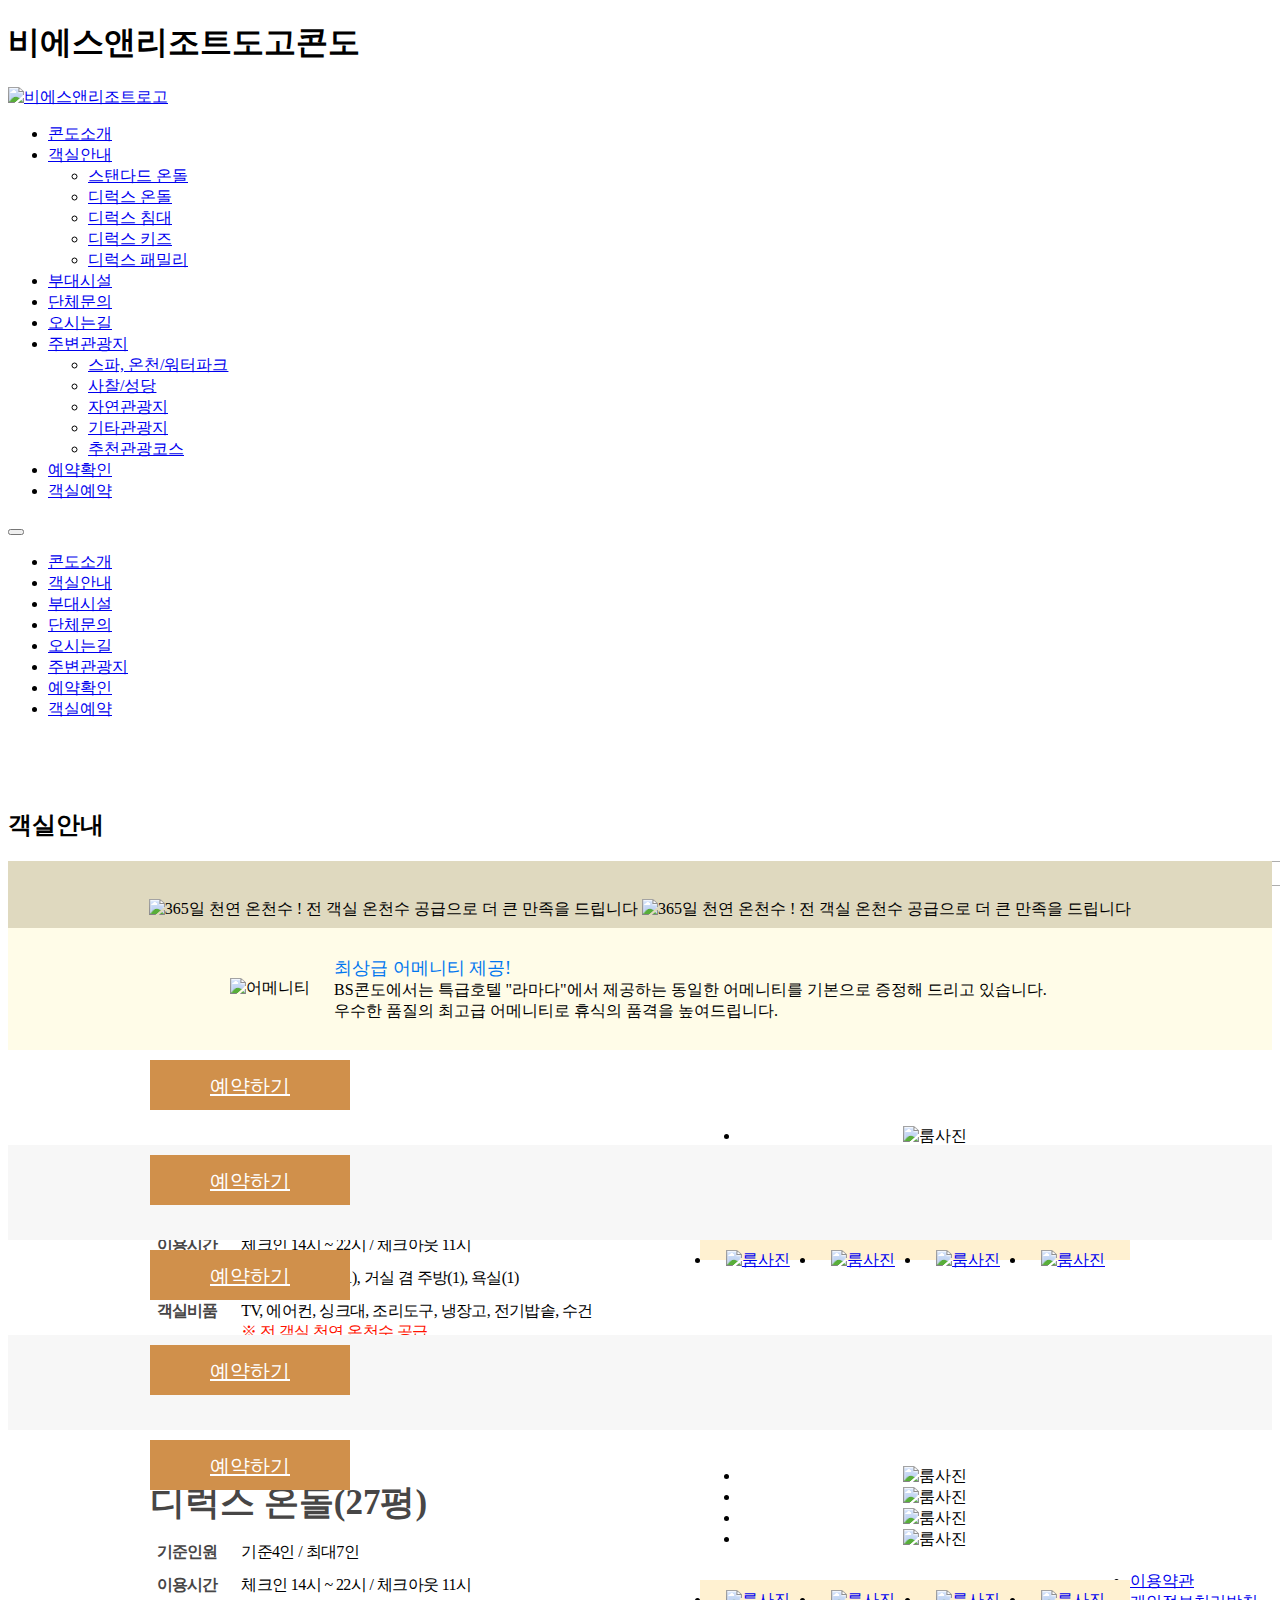
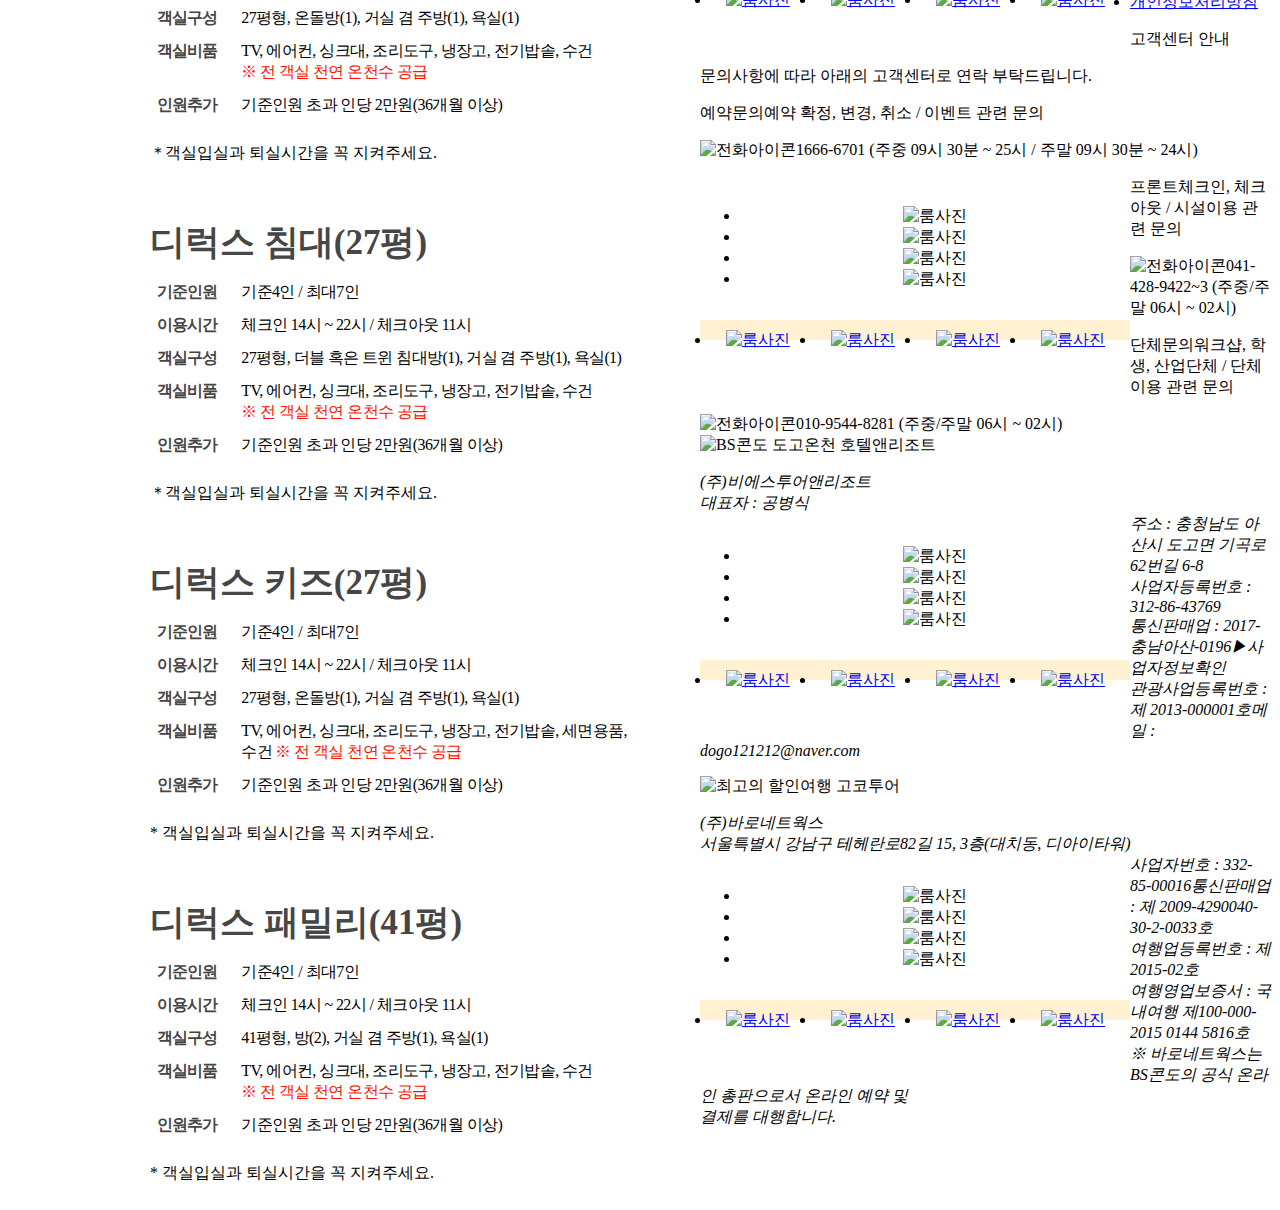
==== views/gallery/index.html @ 7622cd2c "Initial commit" ====
<!DOCTYPE html>
<!--[if IE 8]><html lang="ko-KR" class="no-js ie8 lt-ie10"><![endif]-->
<!--[if IE 9]><html lang="ko-KR" class="no-js ie9 lt-ie10"><![endif]-->
<!--[if !IE]><!-->
<html lang="ko-KR">
<!--<![endif]-->
<head>
	<meta http-equiv="X-UA-Compatible" content="IE=Edge">
	<meta charset="UTF-8">
	<meta name="viewport" content="width=device-width, initial-scale=1.0, minimum-scale=1.0, maximum-scale=1.0">
	<title>비에스앤리조트도고콘도</title>
	
	<link rel="stylesheet" type="text/css" href="http://static.bscondo.co.kr/css/reset.css">
	<link rel="stylesheet" href="https://cdnjs.cloudflare.com/ajax/libs/bxslider/4.2.12/jquery.bxslider.css">
	<link rel="stylesheet" type="text/css" href="http://static.bscondo.co.kr/css/commonR.css">
<!--	<link rel="stylesheet" type="text/css" href="http://static.bscondo.co.kr/css/gallery/initR.css">-->
	<!-- <link rel="stylesheet" type="text/css" href="../../static/css/commonR.css"> -->
	<link rel="stylesheet" type="text/css" href="../../static/css/gallery/initR.css">
	
	
	<script src="http://code.jquery.com/jquery-1.10.1.min.js"></script>
	<script src="https://cdnjs.cloudflare.com/ajax/libs/bxslider/4.2.12/jquery.bxslider.min.js"></script>
	<script src="https://ajax.googleapis.com/ajax/libs/webfont/1.6.26/webfont.js"></script>
	<script src="http://static.bscondo.co.kr/js/common.js"></script>
	<script src="http://static.bscondo.co.kr/js/gallery/init.js"></script>

	<script>
		WebFont.load({
			custom: {
				families: ['Nanum Gothic', 'Noto Sans KR'],
				urls: ['http://fonts.googleapis.com/earlyaccess/nanumgothic.css','http://fonts.googleapis.com/earlyaccess/notosanskr.css']
			}
		});
	</script>

	<!--[if lt IE 9]>
		<script src="http://static.bscondo.co.kr/js/common_ie8.js"></script>
		<script type="text/javascript" src="https://oss.maxcdn.com/libs/html5shiv/3.7.0/html5shiv.js"></script>
	<![endif]-->
</head>
<body>
	
	<h1 class="hidden">비에스앤리조트도고콘도</h1>

	<div id="bs-wrap">
		
		<header class="header" id="gnb-header">
			<div class="hd-top">		
			</div>
			<div class="hd-area clr">
				<div class="glb clr">
					<a href="#" class="gLogo"><img src="http://img.bscondo.co.kr/top_logo.png" alt="비에스앤리조트로고"></a>
					
					<!-- <div class="d1">
						<a class="faq-a show-md" id="faq-a" href="#">무료객실 이벤트 당첨안내</a>
						<a class="mFaq-a show-xs" id="mFaq-a" href="#"><span><img src="http://img.ocean2you.co.kr/renew/m_icon.png">이벤트 안내</span></a>
					</div> -->
				
					<nav class="gNav show-md">
						<ul class="gnb clr">
							<li class="nth-1">
								<a href="../intro/index.html">콘도소개</a>
							</li>
							<!--180118 객실서브 메뉴 변경-->
							<li class="nth-2 on">
								<a href="../gallery/index.html">객실안내</a>
								<div class="gNavDep2">
									<ul class="gnbDep2 clr">
										<li><a href="#room01">스탠다드 온돌</a></li>
										<li><a href="#room02">디럭스 온돌</a></li>
										<li><a href="#room03">디럭스 침대</a></li>
										<li><a href="#room04">디럭스 키즈</a></li>
										<li><a href="#room05">디럭스 패밀리</a></li>
									</ul>
								</div>
							</li>
							<li class="nth-3">
								<a href="../facil/index.html">부대시설</a>
							</li>
							<li class="nth-4">
								<a href="../group/index.html">단체문의</a>
							</li>
							<li class="nth-5">
								<a href="../waycome/index.html">오시는길</a>
							</li>
							<!-- 20180212 메뉴 추가 -->
							<li class="nth-5">
								<a href="../tourplace/index.html">주변관광지</a>
								<div class="gNavDep2">
									<ul class="gnbDep2 clr">
										<li><a href="../tourplace/index.html">스파, 온천/워터파크</a></li>
										<li><a href="../tourplace/index02.html">사찰/성당</a></li>
										<li><a href="../tourplace/index03.html">자연관광지</a></li>
										<li><a href="../tourplace/index04.html">기타관광지</a></li>
										<li><a href="../tourplace/index05.html">추천관광코스</a></li>
									</ul>
								</div>
							</li>
							<li>
								<a href="../reservation/index.html">예약확인</a>
							</li>
							<li class="nth-6">
								<a href="../reservation/index.html">객실예약</a>
							</li>
						</ul>
					</nav>
					
					
					<button type="button" class="navTab-m show-xs" id="navTab-m">
						<span></span>
						<span></span>
						<span></span>
					</button>
					
					<nav class="gNav-m hidden-md" id="gNav-m">
						<ul class="gnb-m clr">
							<li>
								<a href="../intro/index.html">콘도소개</a>
							</li>
							<li>
								<a href="../gallery/index.html">객실안내</a>
							</li>
							<li>
								<a href="../facil/index.html">부대시설</a>
							</li>
							<li>
								<a href="../group/index.html">단체문의</a>
							</li>
							<li>
								<a href="../waycome/index.html">오시는길</a>
							</li>
							<!-- 20180212 메뉴 추가 -->
							<li>
								<a href="../tourplace/index.html">주변관광지</a>
							</li>
							<li>
								<a href="../reservation/index.html">예약확인</a>
							</li>
							<li>
								<a href="../reservation/index.html">객실예약</a>
							</li>
						</ul>
					</nav>
				</div>
				
				
			</div>
		</header>
		
		<div style="" class="rWing">
			<!-- 20180321 전체배너 group_bn.png 를 group_bn_01.png로 변경 -->
			<img src="http://img.bscondo.co.kr/group_bn_01.png" alt="" style="cursor:pointer" onclick="javascript:reserve_list_loca();">
			<!--<br>-->
			<!-- 181214 온천수 이미지추가-->
			<img src="http://img.bscondo.co.kr/spa_bn.png" alt="" style="">
        </div>
        
		<div class="container" id="setTop">
			
			<section class="main-contents" id="main-contents">
				<h2 class="hidden">객실안내</h2>
				<div class="menu_tap hidden-md clr">
					<ul class="clr">
						<li><a href="#room01">스탠다드 온돌</a></li>
						<li><a href="#room02">디럭스 온돌</a></li>
						<li><a href="#room03">디럭스 침대</a></li>
						<li><a href="#room04">디럭스 키즈</a></li>
						<li><a href="#room05">디럭스 패밀리</a></li>
					</ul>
				</div>
                <!-- 181214 온천수배너 추가 -->
                <div class="bn-spa-area">
                   <p class="bn-spa-box">
                        <img src="http://img.bscondo.co.kr/spa_tbn.png" alt="365일 천연 온천수 ! 전 객실 온천수 공급으로 더 큰 만족을 드립니다" class="hidden-xs">
                        <img src="http://img.bscondo.co.kr/m/spa_tbn.png" alt="365일 천연 온천수 ! 전 객실 온천수 공급으로 더 큰 만족을 드립니다" class="hidden-md">
                   </p>
                </div>
                <div class="bn-amenity-area">
                	<div class="bn-box">
                        <img src="http://img.bscondo.co.kr/gallery/amenity.png" alt="어메니티" class="bn-img">
						<p class="txt">
							<span class="c-blue">최상급 어메니티 제공!</span><br>
							BS콘도에서는 특급호텔 "라마다"에서 제공하는 동일한 어메니티를 기본으로 증정해 드리고 있습니다.<br>
							<span class="hidden-xs">우수한 품질의 </span>최고급 어메니티로 휴식의 품격을 높여드립니다.
                 		</p>
                   </div>
                </div>
				
				<!-- 180118 객실안내 스탠다드 추가 및 내용 수정 -->
				<div class="d-part nth-1">
					<div class="room_wr clr" id="room01">
						<div class="flt-1">
							<h3 class="ftfm-nt">스탠다드 온돌(27평)</h3>
							<table class="drx_txt clr">
								<tr>
									<th>기준인원</th>
									<td>기준4인 / 최대7인</td>
								</tr>
								<tr>
									<th>이용시간</th>
									<td>체크인 14시 ~ 22시 / 체크아웃 11시</td>
								</tr>
								<tr>
									<th>객실구성</th>
									<td>27평형, 온돌방(1), 거실 겸 주방(1), 욕실(1) </td>
								</tr>	
								<tr>
									<th>객실비품</th>
									<td>TV, 에어컨, 싱크대, 조리도구, 냉장고, 전기밥솥, 수건 <span class="t-point">※ 전 객실 천연 온천수 공급</span></td>
								</tr>
								<tr>
									<th>인원추가</th>
									<td>기준인원 초과 인당 2만원(36개월 이상)</td>
								</tr>																					
							</table>
							<div class="txt_Wr">
								<p class="d_txt dot">객실입실과 퇴실시간을 꼭 지켜주세요.</p>
							</div>
						</div>
						<div class="bxBox flt-2">
							<ul class="bxS">
								<li><img src="http://img.bscondo.co.kr/gallery/slideImg/standard/room01.jpg" alt="룸사진"></li>
								<li><img src="http://img.bscondo.co.kr/gallery/slideImg/standard/room02.jpg" alt="룸사진"></li>
								<li><img src="http://img.bscondo.co.kr/gallery/slideImg/standard/room03.jpg" alt="룸사진"></li>
								<li><img src="http://img.bscondo.co.kr/gallery/slideImg/standard/room04.jpg" alt="룸사진"></li>
							</ul>
							<ul class="bxP clr">
								<li><a data-slide-index="0" href="javascript:;"><img src="http://img.bscondo.co.kr/gallery/slideImg/standard/room01.jpg" alt="룸사진"></a></li>
								<li><a data-slide-index="1" href="javascript:;"><img src="http://img.bscondo.co.kr/gallery/slideImg/standard/room02.jpg" alt="룸사진"></a></li>
								<li><a data-slide-index="2" href="javascript:;"><img src="http://img.bscondo.co.kr/gallery/slideImg/standard/room03.jpg" alt="룸사진"></a></li>
								<li><a data-slide-index="3" href="javascript:;"><img src="http://img.bscondo.co.kr/gallery/slideImg/standard/room04.jpg" alt="룸사진"></a></li>
							</ul>
						</div>
						
						<div class="btn-area"><a href="" class="a-btn">예약하기 <span class="ic-rArrow rArrow"></span></a></div>
					</div>
				</div>
				<div class="d-part nth-2">
					<div class="room_wr clr" id="room02">
						<div class="flt-1">
							<h3 class="ftfm-nt">디럭스 온돌(27평)</h3>
							<table class="drx_txt clr">
								<tr>
									<th>기준인원</th>
									<td>기준4인 / 최대7인</td>
								</tr>
								<tr>
									<th>이용시간</th>
									<td>체크인 14시 ~ 22시 / 체크아웃 11시</td>
								</tr>
								<tr>
									<th>객실구성</th>
									<td>27평형, 온돌방(1), 거실 겸 주방(1), 욕실(1)</td>
								</tr>	
								<tr>
									<th>객실비품</th>
									<td>TV, 에어컨, 싱크대, 조리도구, 냉장고, 전기밥솥, 수건 <span class="t-point">※ 전 객실 천연 온천수 공급</span></td>
								</tr>
								<tr>
									<th>인원추가</th>
									<td>기준인원 초과 인당 2만원(36개월 이상)</td>
								</tr>																					
							</table>
							<div class="txt_Wr">
								<p class="d_txt dot">객실입실과 퇴실시간을 꼭 지켜주세요.</p>
							</div>
						</div>
						<div class="bxBox flt-2">
							<ul class="bxS">
								<li><img src="http://img.bscondo.co.kr/gallery/slideImg/delux/room01.jpg" alt="룸사진"></li>
								<li><img src="http://img.bscondo.co.kr/gallery/slideImg/delux/room02.jpg" alt="룸사진"></li>
								<li><img src="http://img.bscondo.co.kr/gallery/slideImg/delux/room03.jpg" alt="룸사진"></li>
								<li><img src="http://img.bscondo.co.kr/gallery/slideImg/delux/room04.jpg" alt="룸사진"></li>
							</ul>
							<ul class="bxP clr">
								<li><a data-slide-index="0" href="javascript:;"><img src="http://img.bscondo.co.kr/gallery/slideImg/delux/room01.jpg" alt="룸사진"></a></li>
								<li><a data-slide-index="1" href="javascript:;"><img src="http://img.bscondo.co.kr/gallery/slideImg/delux/room02.jpg" alt="룸사진"></a></li>
								<li><a data-slide-index="2" href="javascript:;"><img src="http://img.bscondo.co.kr/gallery/slideImg/delux/room03.jpg" alt="룸사진"></a></li>
								<li><a data-slide-index="3" href="javascript:;"><img src="http://img.bscondo.co.kr/gallery/slideImg/delux/room04.jpg" alt="룸사진"></a></li>
							</ul>
						</div>
						
						
						<div class="btn-area"><a href="" class="a-btn">예약하기 <span class="ic-rArrow rArrow"></span></a></div>
					</div>
				</div>
				<div class="d-part nth-3">
					<div class="room_wr clr" id="room03">
						<div class="flt-1">
							<h3 class="ftfm-nt">디럭스 침대(27평)</h3>
							<table class="drx_txt clr">
								<tr>
									<th>기준인원</th>
									<td>기준4인 / 최대7인</td>
								</tr>
								<tr>
									<th>이용시간</th>
									<td>체크인 14시 ~ 22시 / 체크아웃 11시</td>
								</tr>
								<tr>
									<th>객실구성</th>
									<td>27평형, 더블 혹은 트윈 침대방(1), 거실 겸 주방(1), 욕실(1) </td>
								</tr>	
								<tr>
									<th>객실비품</th>
									<td>TV, 에어컨, 싱크대, 조리도구, 냉장고, 전기밥솥, 수건 <span class="t-point">※ 전 객실 천연 온천수 공급</span></td>
								</tr>
								<tr>
									<th>인원추가</th>
									<td>기준인원 초과 인당 2만원(36개월 이상)</td>
								</tr>																					
							</table>
							<div class="txt_Wr">
								<p class="d_txt dot">객실입실과 퇴실시간을 꼭 지켜주세요.</p>
							</div>
						</div>
						<div class="bxBox flt-2">
							<ul class="bxS">
								<li><img src="http://img.bscondo.co.kr/gallery/slideImg/deluxDouble/room01.jpg" alt="룸사진"></li>
								<li><img src="http://img.bscondo.co.kr/gallery/slideImg/deluxDouble/room02.jpg" alt="룸사진"></li>
								<li><img src="http://img.bscondo.co.kr/gallery/slideImg/deluxDouble/room03.jpg" alt="룸사진"></li>
								<li><img src="http://img.bscondo.co.kr/gallery/slideImg/deluxDouble/room04.jpg" alt="룸사진"></li>
							</ul>
							<ul class="bxP clr">
								<li><a data-slide-index="0" href="javascript:;"><img src="http://img.bscondo.co.kr/gallery/slideImg/deluxDouble/room01.jpg" alt="룸사진"></a></li>
								<li><a data-slide-index="1" href="javascript:;"><img src="http://img.bscondo.co.kr/gallery/slideImg/deluxDouble/room02.jpg" alt="룸사진"></a></li>
								<li><a data-slide-index="2" href="javascript:;"><img src="http://img.bscondo.co.kr/gallery/slideImg/deluxDouble/room03.jpg" alt="룸사진"></a></li>
								<li><a data-slide-index="3" href="javascript:;"><img src="http://img.bscondo.co.kr/gallery/slideImg/deluxDouble/room04.jpg" alt="룸사진"></a></li>
							</ul>
						</div>
						
						<div class="btn-area"><a href="" class="a-btn">예약하기 <span class="ic-rArrow rArrow"></span></a></div>
					</div>					
				</div>
				<div class="d-part nth-4">
					<div class="room_wr clr" id="room04">
						<div class="flt-1">
							<h3 class="ftfm-nt">디럭스 키즈(27평)</h3>
							<table class="drx_txt clr">
								<tr>
									<th>기준인원</th>
									<td>기준4인 / 최대7인</td>
								</tr>
								<tr>
									<th>이용시간</th>
									<td>체크인 14시 ~ 22시 / 체크아웃 11시</td>
								</tr>
								<tr>
									<th>객실구성</th>
									<td>27평형, 온돌방(1), 거실 겸 주방(1), 욕실(1)</td>
								</tr>	
								<tr>
									<th>객실비품</th>
									<td>TV, 에어컨, 싱크대, 조리도구, 냉장고, 전기밥솥, 세면용품,수건 <span class="t-point">※ 전 객실 천연 온천수 공급</span></td>
								</tr>
								<tr>
									<th>인원추가</th>
									<td>기준인원 초과 인당 2만원(36개월 이상)</td>
								</tr>																					
							</table>
							<div class="txt_Wr">
								<p class="d_txt">* 객실입실과 퇴실시간을 꼭 지켜주세요.</p>
							</div>
						</div>
						<div class="bxBox flt-2">
							<ul class="bxS">
								<li><img src="http://img.bscondo.co.kr/gallery/slideImg/deluxTheme/room01.jpg" alt="룸사진"></li>
								<li><img src="http://img.bscondo.co.kr/gallery/slideImg/deluxTheme/room02.jpg" alt="룸사진"></li>
								<li><img src="http://img.bscondo.co.kr/gallery/slideImg/deluxTheme/room03.jpg" alt="룸사진"></li>
								<li><img src="http://img.bscondo.co.kr/gallery/slideImg/deluxTheme/room04.jpg" alt="룸사진"></li>
							</ul>
							<ul class="bxP clr">
								<li><a data-slide-index="0" href="javascript:;"><img src="http://img.bscondo.co.kr/gallery/slideImg/deluxTheme/room01.jpg" alt="룸사진"></a></li>
								<li><a data-slide-index="1" href="javascript:;"><img src="http://img.bscondo.co.kr/gallery/slideImg/deluxTheme/room02.jpg" alt="룸사진"></a></li>
								<li><a data-slide-index="2" href="javascript:;"><img src="http://img.bscondo.co.kr/gallery/slideImg/deluxTheme/room03.jpg" alt="룸사진"></a></li>
								<li><a data-slide-index="3" href="javascript:;"><img src="http://img.bscondo.co.kr/gallery/slideImg/deluxTheme/room04.jpg" alt="룸사진"></a></li>
							</ul>
						</div>
						
						<div class="btn-area"><a href="" class="a-btn">예약하기 <span class="ic-rArrow rArrow"></span></a></div>
					</div>																										
				</div>
				<div class="d-part nth-5">
					<div class="room_wr clr" id="room05">
						<div class="flt-1">
							<h3 class="ftfm-nt">디럭스 패밀리(41평)</h3>
							<table class="drx_txt clr">
								<tr>
									<th>기준인원</th>
									<td>기준4인 / 최대7인</td>
								</tr>
								<tr>
									<th>이용시간</th>
									<td>체크인 14시 ~ 22시 / 체크아웃 11시</td>
								</tr>
								<tr>
									<th>객실구성</th>
									<td>41평형, 방(2), 거실 겸 주방(1), 욕실(1)</td>
								</tr>	
								<tr>
									<th>객실비품</th>
									<td>TV, 에어컨, 싱크대, 조리도구, 냉장고, 전기밥솥, 수건 <span class="t-point">※ 전 객실 천연 온천수 공급</span></td>
								</tr>
								<tr>
									<th>인원추가</th>
									<td>기준인원 초과 인당 2만원(36개월 이상)</td>
								</tr>																					
							</table>
							<div class="txt_Wr">
								<p class="d_txt">* 객실입실과 퇴실시간을 꼭 지켜주세요.</p>
							</div>
						</div>
						<div class="bxBox flt-2">
							<ul class="bxS">
								<li><img src="http://img.bscondo.co.kr/gallery/slideImg/deluxSweet/room01.jpg" alt="룸사진"></li>
								<li><img src="http://img.bscondo.co.kr/gallery/slideImg/deluxSweet/room02.jpg" alt="룸사진"></li>
								<li><img src="http://img.bscondo.co.kr/gallery/slideImg/deluxSweet/room03.jpg" alt="룸사진"></li>
								<li><img src="http://img.bscondo.co.kr/gallery/slideImg/deluxSweet/room04.jpg" alt="룸사진"></li>
							</ul>
							<ul class="bxP clr">
								<li><a data-slide-index="0" href="javascript:;"><img src="http://img.bscondo.co.kr/gallery/slideImg/deluxSweet/room01.jpg" alt="룸사진"></a></li>
								<li><a data-slide-index="1" href="javascript:;"><img src="http://img.bscondo.co.kr/gallery/slideImg/deluxSweet/room02.jpg" alt="룸사진"></a></li>
								<li><a data-slide-index="2" href="javascript:;"><img src="http://img.bscondo.co.kr/gallery/slideImg/deluxSweet/room03.jpg" alt="룸사진"></a></li>
								<li><a data-slide-index="3" href="javascript:;"><img src="http://img.bscondo.co.kr/gallery/slideImg/deluxSweet/room04.jpg" alt="룸사진"></a></li>
							</ul>
						</div>
												
						<div class="btn-area"><a href="" class="a-btn">예약하기 <span class="ic-rArrow rArrow"></span></a></div>
					</div>	
				</div>
				
				<!-- 180904 북극보호 -->
<!--
				<div class="area-arctic cf">
					<div class="d-1">
						<img src="http://img.ocean2you.co.kr/renew/facil/arctic.jpg" alt="북극보호마크" class="hidden-xs">
						<img src="http://img.ocean2you.co.kr/renew/facil/arctic_m.jpg" alt="북극보호마크" class="show-xs">
					</div>
					<div class="d-2">
						환경 운동가인 비비안 웨스트우드(Vivienne Westwood)의 북극보호(Save The Arctic) 캠페인을 적극 지지하는 저희 리조트는 일회용품으로 이뤄지는 객실 어메니티를 제공하지 않는 방법으로 환경보호에 동참하고 있습니다. <br>
						고객님의 이해와 협조를 부탁 드립니다. 감사합니다.
					</div>
				</div>
-->
				<!-- // -->
			</section>
			
		</div>
		
		<div class="clr"></div>
		<footer class="footer-2">
			<div class="container clr">

				<ul class="f_menu clr">
					<li><a href="javascript:;" onclick="$('#privacy-bg, #privacy-bg .term-wrap').show();">이용약관</a></li>
					<li><a href="javascript:;" onclick="$('#privacy-bg, #privacy-bg .privacy-wrap').show();">개인정보처리방침</a></li>
				</ul>

				<!-- 20180517 텍스트 추가 및 수정 -->
				<div class="cf-box clr">
					<p class="p-0">고객센터 안내</p>
				    <p class="p-1">문의사항에 따라 아래의 고객센터로 연락 부탁드립니다.</p>
				    
				    <!-- 20180517 태그 수정 및 변경 -->
					<div class="cf-in">
						<a class="callFor cf1 clr">
							<p class="s1">예약문의<span class="s1-2">예약 확정, 변경, 취소 / 이벤트 관련 문의</span></p>
							<span class="s2"><img src="http://img.bscondo.co.kr/i_call.png" alt="전화아이콘">1666-6701</span>
							<span class="s3">(주중 09시 30분 ~ 25시 / 주말 09시 30분 ~ 24시)</span>
						</a>
						<a class="callFor cf2 clr">
							<p class="s1">프론트<span class="s1-2">체크인, 체크아웃 / 시설이용 관련 문의</span></p>
							<span class="s2"><img src="http://img.bscondo.co.kr/i_call.png" alt="전화아이콘">041-428-9422~3</span>
							<span class="s3">(주중/주말 06시 ~ 02시)</span>
						</a>
						<a class="callFor cf3 clr">
							<p class="s1">단체문의<span class="s1-2">워크샵, 학생, 산업단체 / 단체이용 관련 문의</span></p>
							<span class="s2"><img src="http://img.bscondo.co.kr/i_call.png" alt="전화아이콘">010-9544-8281</span>
							<span class="s3">(주중/주말 06시 ~ 02시)</span>
						</a>
					</div>
				</div>
				<!--// -->
				
				<!-- 180529 수정 -->
				<div class="flt-box clr">
                    <div class="flt-1">
                        <!-- 20180517 이미지 변경 -->
                        <img class="f-logo" src="http://img.bscondo.co.kr/footer_logo2.png" alt="BS콘도 도고온천 호텔앤리조트">
                    </div>

                    <div class="flt-2">
                        <address>
                            <!-- 20180517 텍스트, 태그 추가 및 수정 -->
                            <p class="nth-1">
                                (주)비에스투어앤리조트<br>
                                대표자 : 공병식<br>
                                주소 : 충청남도 아산시 도고면 기곡로62번길 6-8<br>
                                사업자등록번호 : 312-86-43769<br>
                                통신판매업 : 2017-충남아산-0196<span class="intv"></span>▶사업자정보확인<br>
                                관광사업등록번호 : 제 2013-000001호<span class="intv"></span>메일 : dogo121212@naver.com
                                <!--<small>COPYRIGHT ⓒ (주)비에스투어앤리조트 ALL RIGHT RESERVED</small>-->
                            </p>
                        </address>
                    </div>
				</div>
				
				<!-- 180529 고코투어 추가 -->
				<div class="flt-box clr">
                    <div class="flt-1">
                        <img class="f-logo goco" src="http://img.bscondo.co.kr/f_gcLogo.png" alt="최고의 할인여행 고코투어">
                    </div>

                    <div class="flt-2">
                        <address>
                            <p class="nth-1">
                                (주)바로네트웍스<br>
                                서울특별시 강남구 테헤란로82길 15, 3층(대치동, 디아이타워)<br>
                                사업자번호 : 332-85-00016<span class="intv type01"></span>통신판매업 : 제 2009-4290040-30-2-0033호<br>
                                여행업등록번호 : 제2015-02호<br>
                                여행영업보증서 : 국내여행 제100-000-2015 0144 5816호<br>
                                ※ 바로네트웍스는 BS콘도의 공식 온라인 총판으로서 온라인 예약 및<br> 결제를 대행합니다. 
                            </p>
                        </address>
                    </div>
				</div>
			</div>
		</footer>
		
		
		
		
		
	</div>
		
</body>
</html>
---- static/css/commonR.css ----
@charset 'utf-8';
/* @import url(http://fonts.googleapis.com/earlyaccess/notosanskr.css);
@import url(http://fonts.googleapis.com/earlyaccess/nanumgothic.css); */
/*@import url(http://static.go.co.kr/css/faq-v1.1.css);*/

/* mobile_layout3.css 덮어쓰기 */
#calendar_w .calendar_product_list .week_day_table td.Check-out a .Check-in-txt,
#calendar_w .calendar_product_list .week_day_table td.Check-in a .Check-in-txt
	{position: relative; top: -5px;}

body {font-family: "Nanum Gothic", sans-serif; }
body, a {color: #2b2b2b;}

#bs-wrap {	
	width: 100%; position: relative; letter-spacing: -0.2px; 
	/* font-family: "Nanum Barun Gothic", "Nanum Gothic", "Malgun Gothic", "Apple SD Gothic Neo", sans-serif; */
	
	font-size: 100%;
    font: inherit;
    vertical-align: baseline;
	line-height: 1.5;
}

* {-webkit-tap-highlight-color:rgba(0,0,0,0);}


/*--- bxSlider 재정의 ---*/
.bx-wrapper {position: relative; margin: 0 auto; border: none; box-shadow: none;}
.bx-wrapper .bx-viewport {border: none; box-shadow: none; left: 0; background: none;}
.bx-controls {z-index: 10;}


/* 공통 Css */
.ftfm-nt {font-family: "Noto Sans KR", "Apple SD Gothic Neo", "Nanum Gothic", sans-serif; letter-spacing: -0.5px;}
.ftfm-mg {font-family: "Malgun Gothic", "Apple SD Gothic Neo", "Noto Sans KR", sans-serif; letter-spacing: -1px;}


.header, .container, .footer-2 {position: relative;}
.header, .footer-2 {line-height: 1.3; font-family: "Nanum Gothic", "Malgun Gothic", sans-serif;}
.container:before, .container:after {content: ""; display: table;}
.container:after {clear: both;}

.thColor {color: #ecb84a;}
.thColor2 {color: #44a8ff;}
.c-red {color: #c41919 !important;}
.f-bd {font-weight: bold;}

.mg-, .mgl, .mg-l {position: relative; display: inline-block;}
.mt-0 {margin-top: 0 !important;}
.sun {border: none; border-bottom: 1px solid #b4b4b4;}


/*.faqWrap {position: absolute; width: 640px; border: 2px solid #ecb84a; border-top: 0; left: 50%; margin-left: -320px; top: 50%; margin-top: -313px; background: #fff; letter-spacing: -2px;}
.faqWrap {font-family: "Nanum Gothic", sans-serif;}
.faqWrap h2 {background: #ecb84a; color: #fff; font-size: 23px; width: 100%; height: 62px; text-align: center; padding-top: 21px; font-family: "Nanum Gothic", sans-serif; letter-spacing: -0.5px; box-sizing: border-box; line-height: 1;}
.faqWrap h2 .s1 {color: #f6ff00;}
.faqWrap h2 .i-x {position: absolute; top: 16px; right: 16px; }
.faqWrap .ul1 {overflow-y: auto;}
.faqWrap .ul1 > li {border-bottom: 1px solid #c8c8c8;}
.faqWrap .ul1 > li > div {position: relative; line-height: 1.5; padding: 15px 33px 15px 37px; word-break: keep-all;}
.faqWrap .ul1 > li .d1 {color: #2f2f2f; font-size: 19px; cursor: pointer;}
.faqWrap .ul1 > li .d1.on {color: #ecb84a;}
.faqWrap .ul1 > li .d1:hover {color: #ecb84a;}
.faqWrap .ul1 > li .d1 .s-tit {display: inline-block; position: relative;}
.faqWrap .ul1 > li .d1.on .s-tit:after {content: ""; position: absolute; bottom: 0; left: 0; display: inline-block; width: 100%; height: 1px; background: #ecb84a;}
.faqWrap .ul1 > li .d2 {color: #545353; font-size: 18px; background: #f1f1f1; padding-left: 48px; display: none;}
.faqWrap .ul1 > li .d2 {border-top: 1px solid #c8c8c8;}
.faqWrap .ul1 > li .d1:before, .faqWrap .d2:before {content: "Q."; position: absolute; left: 15px;}
.faqWrap .ul1 > li .d2:before {content: "A"; color: #fff; background: #ecb84a; border-radius: 50%; width: 24px; height: 24px; text-align: center; display: inline-block; font-size: 16px; text-indent: -2px; box-sizing: border-box;}
.faqWrap .ul1 > li .s-dArr {position: absolute; top: 20px; right: 18px;	 display: inline-block; width: 11px; height: 11px; border: 2px solid #858585; border-top: 0; border-right: 0;
	-webkit-transform: rotate(-45deg);
	-ms-transform: rotate(-45deg);
	-o-transform: rotate(-45deg);
	transform: rotate(-45deg);
}*/


.header {z-index: 60;}
.header .hd-area {position: relative; background: url(http://img.bscondo.co.kr/header_bg.jpg) no-repeat center top; -webkit-background-size: cover;
background-size: cover; text-align: center; height: 90px; /*height: 250px; border-bottom: 1px solid #3b3b3b;*/}
.header .hd-area .glb {position: fixed; height: 90px; z-index: 1; top: 0px; width: 100%; background: #221e1f; border-bottom: 0; /*border-bottom: 1px solid #fff;*/}
/*.header .hd-area .glb {position: relative; border-bottom: 1px solid #fff; height: 90px; z-index: 1;}
.header.on .hd-area .glb {position: fixed; top: 0px; width: 100%; background: #221e1f; border-bottom: 0;}*/

.rWing {position: fixed; top: 220px; z-index: 9; left: 50%; margin-left: 520px;}
.rWing img {display:block; margin-bottom:1px;}
/* .rWing img + img {display: block; margin-top:10px;} */
.m-rWing {z-index:9; position:absolute; width:100px; /*height:71px;*/ right:19px; margin-top:52%;}
.m-rWing img {width:100%;}


@media (max-width: 1310px) {
	.rWing {right: 10px; left: auto; margin-left: 0;}
}

.footer {margin-top: 80px;}
@media (max-width: 979px) {
	.container {padding-left: 2%; padding-right: 2%;}
	.container-f {width: 100%;}
	/*.header .hd-area {height: 166px;}*/
	.header .hd-area {position: relative; height: 58px;}
	.header .hd-area .glb {height: 58px;}
	.header.on .hd-area .glb {box-shadow: 0 1px 8px 2px rgba(0,0,0,.4);}
	
	.header .hd-area .gLogo {position: absolute; top: 7px; left: 10px;}
	.header .hd-area .gLogo > img {position: relative; width: 126px;}
	.header .navTab-m {position: absolute; background: none; border: 0; top: 50%; margin-top: -17px; right: 9px; width: 36px; height: 34px; background: #ecb84a;}
	.header .navTab-m > span {display: block; width: 20px; height: 3px; background: #eaeaea; border-radius: 3px; margin: 4px auto;}
	.header .navTab-m.active > span {
		position: absolute; top: 12px; left: 7px; width: 22px;
		-webkit-transform: rotate(-45deg);
		-ms-transform: rotate(-45deg);
		-o-transform: rotate(-45deg);
		transform: rotate(-45deg);
	}
	.header .navTab-m.active > span:nth-child(1) {}
	.header .navTab-m.active > span:nth-child(2) {
		-webkit-transform: rotate(45deg);
		-ms-transform: rotate(45deg);
		-o-transform: rotate(45deg);
		transform: rotate(45deg);
	}
	.gNav-m {display: none; position: absolute; top: 58px; right: 0; background: #363032;}
	.gNav-m.active {display: block;}
	.gNav-m .gnb-m > li > a {display: block; position: relative; color: #fff; font-size: 13px; padding: 14px 32px; text-align: right;}
	.gNav-m .gnb-m > li > a:hover {background: #ecb84a; color: #fff;}
	.gNav-m .gnb-m > li:last-child a {background: #ecb84a; color: #fff;}
	/*.header.on .gNav-m {top: 58px;}*/
	
	.header .d1 {position: absolute; right: 200px; top: 28px;}
	.header .d1 .mFaq-a {position: absolute; left: 38px; top: -13px; display: block; width: 96px; box-sizing: border-box; color:#fff; border:1px solid #fff; padding: 6px 0px 5px;  font-size: 13px; font-weight: bold; text-align: center; text-indent: -2px;}
	.header .d1 .mFaq-a img {width: 16px; margin-right: 2px; position: relative; top: -1px;}
    
   /* 20180516_푸터 디자인 수정_다솜 */
	.footer-2 {margin-top:20px; padding:11px 9px 30px; background:#323232;}
	.footer-2 .container {position:relative; box-sizing:border-box; max-width:360px; text-align:center; margin:0 auto;}
	.footer-2 .f_menu {display:inline-block; margin:0 auto; }
	.footer-2 .f_menu li {position:relative; float:left; padding:0 17px;}
	.footer-2 .f_menu li:before {content:''; display:inline-block; position:absolute; width:2px; height:12px; top:50%; left:0; margin-top:-5px; background:#fff;}
	.footer-2 .f_menu li:first-child {padding-left:0}
	.footer-2 .f_menu li:first-child:before {content:none}
	.footer-2 .f_menu li a {font-size:13px; color:#fff}

	.footer-2 .cf-box {margin-top:20px; margin-left:3px; text-align:left}
	.footer-2 .cf-box .p-0 {padding-bottom:3px; font-size:17px; font-weight:500; line-height:17px; letter-spacing:-0.75px; color:#dcdcdc;}
	.footer-2 .cf-box .p-1 {font-size:12px; color:#dbdbdb;}
	.footer-2 .cf-in {position:relative; margin-top:12px;}
	.footer-2 .cf-in .callFor {display:block; margin-top:11px}
	.footer-2 .cf-in .callFor.cf1 {margin-top:0}
	.footer-2 .cf-in .callFor p {letter-spacing:0.5px;}
	.footer-2 .cf-in .callFor span {display:inline-block; letter-spacing:-1px;}
	.footer-2 .cf-in .callFor .s1 {font-size:15px; font-weight:500; color:#edae18}
	.footer-2 .cf-in .callFor .s1-2 {margin-left:10px; font-size:11px; color:#ffea5f}
	.footer-2 .cf-in .callFor .s2, .footer-2 .cf-in .callFor .s3 {margin-top:4px;}
	.footer-2 .cf-in .callFor .s2 {font-size:15px; line-height:15px; font-weight:bold; color:#fff}
	.footer-2 .cf-in .callFor .s2 img {width:17px; margin-right:4px; vertical-align:bottom;}
	.footer-2 .cf-in .callFor .s3 {padding-top:0; font-size:12px; line-height:15px; color:#fff}
	.footer-2 .cf-in .callFor .s4 {display: block; margin-top: 3px; color: #fff; font-size: 15px; letter-spacing: -0.5px;}
	.footer-2 .cf-in .callFor .s4 .i-mail {width: 17px;}
    .footer-2 .flt-box {margin-top:20px;}
	.footer-2 .flt-1, .footer-2 .flt-2 {text-align:left}
	.footer-2 .flt-1 {margin:0 0 10px;} 
	.footer-2 .flt-1 .f-logo {max-width:135px;}
    .footer-2 .flt-1 .goco {max-width:80px;}
	.footer-2 .flt-2 {margin-left:3px;}
	.footer-2 .flt-2 .nth-1 {font-size:11px; line-height:16px; letter-spacing:-1px; color:#d3d3d3}
	.footer-2 .flt-2 .nth-1 .intv {display:inline-block; width:11px; margin:0; padding:0}
    .footer-2 .flt-2 .nth-1 .intv.type01 {display:block; width:auto;}
	.footer-2 .flt-2 .nth-1 a {font-size:11px; line-height:16px; letter-spacing:-1px; color:#d3d3d3}
	.footer-2 .flt-2 .nth-1 small {display:block; margin-top:16px; font-size:11px; line-height:16px; letter-spacing:-1px; color:#d3d3d3}
    

	.layer-pop-bg {position: fixed; z-index: 200; top: 0; left: 0; width: 100%; height: 100%; background: url(http://img.go.co.kr/black_rgba58.png) repeat;}
	.privacy-bg, .privacy-bg .cm-s {display: none; color: #424242;}
	.privacy-bg .cm-s {position: absolute; width: 350px; height: 370px; position: absolute; top: 50%; margin-top: -185px; left: 50%; margin-left: -175px; background: #fff;}
	.privacy-bg .cm-s .d-top {height: 36px; background: #ad825d; color: #FFF; font-size: 15px;}
	.privacy-bg .cm-s .d-top strong {display: inline-block; position: relative; top: 8px; left: 10px;}
	.privacy-bg .cm-s .d-top .a-x {position: absolute; display: inline-block; height: 36px; width: 36px; right: 0px; top: 0; background: #ad825d;}
	.privacy-bg .cm-s .d-top .a-x:before, .privacy-bg .cm-s .d-top .a-x:after {background: #fff; height: 20px; left: 18px; top: 8px;}
	.privacy-bg .cm-s .d-cont {height: 334px; overflow: auto; padding: 10px 8px 10px 10px; font-size: 13px; line-height: 1.4; word-break: keep-all; box-sizing: border-box;}
	.privacy-bg .cm-s .tablepri {border: 1px solid #000; width: auto; line-height: 1.5em; margin-top: 10px; letter-spacing: -0.2px;}
	.privacy-bg .cm-s .tablepri th, .privacy-bg .cm-s .tablepri td {padding: 0 5px;}
	.privacy-bg .cm-s .privacy {font-weight: bold;}
	.privacy-bg .cm-s .d-cont .title {display: block; margin-top: 10px;}
	.privacy-bg .cm-s .d-cont .title:first-child {margin-top: 0;}
	.term-warp {}	

	/* 단체예약 문의 팝업 */
/*	#contact-bg {z-index: 51;}*/
	.etc-sec .contact-pop hr {width: 100%;}
	.contact-pop {position: absolute; top: 58px; background: #fff; padding-bottom: 18px; font-size: 14px; z-index: 100; width: 100%; margin-top: 10px;}
	.contact-pop > h2 {color: #fff; font-size: 26px;}
	.contact-pop .p-cf {color: #191919; font-size: 20px;}
	.contact-pop .d-top {position: relative;  text-align: right; font-size: 12px;} 
	.contact-pop .i-chk-bef:before, .contact-pop .i-chk-aft:after {position: relative; content: ""; display: inline-block; width: 8px; height: 11px; background: url(http://img.bscondo.co.kr/m/group/i_chk.png) no-repeat; background-size: 8px; vertical-align: middle;}
	.contact-pop .i-chk-aft:after {margin-right: 0; margin-left: 2px; top: -1px;}
	.contact-pop .a-x {top: 7px; right: 8px; z-index: 1;}
	.contact-pop .a-x:before, .contact-pop .a-x:after {right: 9px; background: #787878;}
	.contact-pop .ul-tb {position: relative; width: 100%; font-family: 'Nanum Gothic', sans-serif;}
	.contact-pop .nece {border-bottom: 1px solid #8e929b;}
	.contact-pop .li-tr {position: relative; padding: 6px 0px; font-size: 0; border-top: 1px solid #dadada; letter-spacing: -0.5px;}
	.contact-pop .li-tr:first-child {border-top: 0;}
	.contact-pop .li-tr > span {position: relative; display: inline-block; font-size: 12.5px; vertical-align: middle;}
	.contact-pop .li-tr > span.ver-t {vertical-align: top; top: 10px;}
	.contact-pop .li-tr .mg- {width: 7px; height: 1px; background: #787878; margin: 0 5px;}
	.contact-pop .li-tr .mg-l {width: 1px; height: 20px; background: #a0a0a0; margin: 0 7px 0 2px; top: 2px;}
	.contact-pop .li-tr hr {margin: 6px auto; border-color: #dadada;}


	.contact-pop .li-tr .s-lbl {width: 66px;}
	.contact-pop .li-tr input, .contact-pop .li-tr select, .contact-pop .li-tr .wd-8 {-webkit-appearance: none; -moz-appearance: none; appearance: none; border-radius: 0;padding: 0;}
	.contact-pop .li-tr input, .contact-pop .li-tr select {height: 30px; border: 1px solid #787878; font-size: 12.5px;}
	.contact-pop .li-tr select {background: url(http://img.ocean2you.co.kr/renew/group/i_dArr_m.png) no-repeat 114px 11px;}
	.contact-pop .li-tr .wd-1, .contact-pop .li-tr .wd-3, .contact-pop .li-tr .wd-4, .contact-pop .li-tr .wd-7 {text-indent: 3px;}
	.contact-pop .li-tr .wd-2 {text-align: center;}
	.contact-pop .li-tr .wd-1 {width: 135px;}
	.contact-pop .li-tr .wd-2 {width: 58.5px;}
	.contact-pop .li-tr .wd-3 {width: 210px;}
	.contact-pop .li-tr .wd-4 {width: 121px;}
	.contact-pop .li-tr .wd-5, .contact-pop .li-tr .wd-6 {text-align: center; margin-left: 5px;}
	.contact-pop .li-tr .wd-5 {width: 36px;}
	.contact-pop .li-tr .wd-6 {width: 40px;}
	.contact-pop .li-tr .wd-7 {width: 100px; margin-right: 5px;}
	.contact-pop .li-tr .wd-8 {width: 268px; height: 60px; padding: 3px; font-size: 12px; resize: none; border: 1px solid #787878;}

	.contact-pop .li-tr .wd-4 + select {top: 0px; position: relative; margin-left: 10px;}
	.contact-pop .li-tr .wd-5 + span, .contact-pop .li-tr .wd-6 + span {margin-left: 3px; margin-right: 5px;}

	.contact-pop .area-btn {margin-top: 10px; padding: 0 10px;}
	.contact-pop .area-btn > a {position: relative; display: block; width: 100%; margin: 0 auto; height: 44px; background: #d49f34; color: #fff; font-size: 15px; text-align: center;}
	.contact-pop .area-btn > a:after {content: ""; display: inline-block; height: 105%; vertical-align: middle;}
	.contact-pop .area-btn > a .ic-rArrow:after {border-color: #fff; width: 7px; height: 7px; top: -1px; left: 6px;}
	
	.contact-pop.type-2 {position: relative; top: 0; text-align: left; width: 100%; left: auto; margin-left: 0;}
	
	
	/* 20180214_실시간 예약 버튼 추가_다솜 */
	.rtBookingBn {z-index:53;position: fixed; display: block; right: 6px; bottom: 65px;background: rgba(255, 155, 17, 0.76); font-size: 14px; color: #fff; line-height: 1.2; text-align: center; box-sizing: border-box; padding: 8px 20px; box-shadow: 1px 2px 2px 2px rgba(0,0,0, 0.2); letter-spacing: -0.5px;}
	.rtBookingBn img {width: 19px; margin-bottom: 2px;}
}
@media (max-width: 767px) {
	.rWing {display: none;}
	.m-rWing {display: block;}
}
@media (min-width: 768px) {
	.m-rWing {display: none;}
}
@media (max-device-width: 320px) {

	.layer-pop-bg {position: fixed; z-index: 200; top: 0; left: 0; width: 100%; height: 100%; background: url(http://img.go.co.kr/black_rgba58.png) repeat;}
	
	.privacy-bg .cm-s {width: 310px; margin-left: -155px;}

	.contact-pop .d-top {padding: 0 5px;}
	.contact-pop .li-tr {letter-spacing: -1px;}
	.contact-pop .li-tr .s-lbl {width: 58px; margin-left: 5px;}
	.contact-pop .li-tr input, .contact-pop .li-tr select {font-size: 12px;}
	.contact-pop .li-tr > span {font-size: 12px;}
	.contact-pop .li-tr .mg-l {margin: 0 5px 0 0px;}
	.contact-pop .li-tr .wd-4 {width: 100px;}
	.contact-pop .li-tr .wd-5, .contact-pop .li-tr .wd-6 {width: 33px; margin-right: 2px;}
	.contact-pop .li-tr .wd-7 {margin-right: 5px;}
	.contact-pop .li-tr .wd-5 + span, .contact-pop .li-tr .wd-6 + span {margin-left: 1px;}
	.contact-pop .li-tr .wd-8 {width: 228px;}
	
}


@media (min-width: 980px) {
	.container {width: 980px;}
	
	.header.on .hd-area .glb:after {content: ""; display: block; width: 100%; bottom: 0; box-shadow: 0 1px 8px 2px rgba(0,0,0,.4); z-index: 1;}
	.header.on .hd-area [class^=gNavDep] {z-index: -1;}
	.header .hd-area {position: relative;}
	.header .hd-area .gLogo {position: absolute; top: 14px; left: 50px; display: inline-block;}
	.header .hd-area .gNav {float: right; top: 0px;}
	.header .hd-area .gNav .gnb {text-align: center; float: right;}

	.header .hd-area .gNav .gnb > li > a {display: block; padding: 0 13px; height: 90px; line-height: 90px; font-size: 15px; color: #ffffff; font-weight: 600;}
	.header .hd-area .gNav .gnb > li.on > a, .header .hd-area .gNav .gnb > li > a:hover {color: #f0cc7f;}
	.header .hd-area .gNav .gnb > li.nth-6 {display: block; background: #ecb84a;}
	.header .hd-area .gNav .gnb > li.nth-6 a  {color: #fff;}
	.header .hd-area .gNav .gnb > li, .header .hd-area .gDep2-nav .gnb-dep2 > li {float: left;}
	.header .hd-area [class^=gNavDep], .header .hd-area [class^=gNavDep] {display: none; position: absolute; width: 100%; left: 0; top: 90px; height: 40px; background: #363032; box-sizing: border-box;}
	.header .hd-area .gNav .gnb > li.on [class^=gNavDep], .header .hd-area .gNav .gnb > li:hover [class^=gNavDep] {display: block;}
	.header .hd-area .gNav .gnb > li [class^=gNavDep] [class^=gnbDep] {}
	.header .hd-area [class^=gNavDep] [class^=gnbDep] {text-align: center; padding-left: 50px;}
	.header .hd-area [class^=gNavDep] [class^=gnbDep] > li {display: inline-block;}
	.header .hd-area [class^=gNavDep] [class^=gnbDep] > li > a {cursor:pointer; display: block; line-height: 40px; margin-left: 50px;  color: #fff; font-size: 14px;}
	.header .hd-area .gNav .gnb > li [class^=gNavDep] [class^=gnbDep] > li:first-child > a {margin-left: 0;}
	.header .hd-area [class^=gNavDep] [class^=gnbDep] > li > a:hover, .header .hd-area [class^=gNavDep] [class^=gnbDep] > li.on > a {color: #bc891c;}
	
	.header .d1 {position: absolute; right:700px; /* right: 584px; */ top: 32px;}
	.header .d1 .faq-a {display: inline-block; color: #fff; border: 1px solid #fff; font-size: 15px; text-align: center; line-height: 1.1; padding: 5px 8px; word-break: keep-all; font-weight: 300; letter-spacing: -1px;}
/*	.header .d1 .faq-a.on, .header.on .d1 .faq-a {color: #44a8ff; border: 1px solid #44a8ff;}*/

	/*.faqWrap {position: absolute; width: 824px; border: 2px solid #ecb84a; border-top: 0; left: 50%; margin-left: -412px; top: 50%; margin-top: -313px; background: #fff; letter-spacing: -1px;}*/
	
    /* 20180516_푸터 디자인 수정_다솜 */
	.footer-2 {/*min-height: 250px;*/ margin-top:40px; padding:45px 0 100px 0; background:#323232;}
	.footer-2 .container {position:relative; box-sizing:border-box; width:1250px; margin:0 auto; /*padding-left:50px;*/}
	.footer-2 .f_menu {margin-left:228px;}
	.footer-2 .f_menu li {position:relative; float:left; padding:0 20px;}
	.footer-2 .f_menu li:before {content:''; display:inline-block; position:absolute; width:2px; height:16px; top:50%; left:0; margin-top:-8px; background:#fff;}
	.footer-2 .f_menu li:first-child {padding-left:0}
	.footer-2 .f_menu li:first-child:before {content:none}
	.footer-2 .f_menu li a {font-size:16px; color:#fff}

	.footer-2 .cf-box {position:absolute; width:540px; top:0; right:0}
	.footer-2 .cf-box .p-0 {padding:4px 0 10px; font-size:28px; font-weight:500; line-height:30px; color:#dcdcdc;}
	.footer-2 .cf-box .p-1 {font-size:18px; color:#dbdbdb;}
	.footer-2 .cf-in {position:relative; margin-top:28px; margin-left:2px; padding-left:28px;}
	.footer-2 .cf-in:before {content:''; display:inline-block; position:absolute; top:9px; left:0; width:1px; height:210px; background:#5d5d5d;}
	.footer-2 .cf-in .callFor {display:block; margin-top:16px}
	.footer-2 .cf-in .callFor.cf1 {margin-top:0}
	.footer-2 .cf-in .callFor p {letter-spacing:0.5px;}
	.footer-2 .cf-in .callFor span {display:inline-block; letter-spacing:-1px;}
	.footer-2 .cf-in .callFor .s1 {font-size:24px; font-weight:500; color:#edae18}
	.footer-2 .cf-in .callFor .s1-2 {margin-left:14px; font-size:18px; color:#ffea5f}
	.footer-2 .cf-in .callFor .s2 {font-size:24px; line-height:24px; font-weight:bold; color:#fff}
	.footer-2 .cf-in .callFor .s2 img {margin-right:4px}
	.footer-2 .cf-in .callFor .s3 {position: relative; top: -2px; margin-left:5px; font-size:16px; color:#fff}
	.footer-2 .cf-in .callFor .s4 {display: block; margin-top: 3px; color: #fff; font-size: 20px; font-weight: 800; letter-spacing: -0.5px;}
    .footer-2 .flt-box {margin-top:30px;}
    .footer-2 .flt-1, .footer-2 .flt-2 {float:left}
	.footer-2 .flt-1 {width:203px; margin:0 25px 21px 0; text-align:right} 
	.footer-2 .flt-1 img {}
	.footer-2 .flt-2 {}
	.footer-2 .flt-2 .nth-1 {font-size:15px; line-height:22px; letter-spacing:-1px; color:#d3d3d3}
	.footer-2 .flt-2 .nth-1 .intv {display:inline-block; width:16px; margin:0; padding:0}
	.footer-2 .flt-2 .nth-1 a {font-size:15px; line-height:22px; letter-spacing:-1px; color:#d3d3d3}
	.footer-2 .flt-2 .nth-1 small {display:block; margin-top:25px; font-size:15px; line-height:22px; letter-spacing:-1px; color:#d3d3d3}
    
    
	.main-contents.cm-s {margin: 0px auto; padding-top: 45px;}
	.main-contents.cm-s h3 .title_ico {display: block; width: 22px; text-align: center; margin: 0 auto;}
	.main-contents.cm-s h3 {font-size: 35px; font-weight: 600; color: #474646; font-family: 'Malgun Gothic', 'Nanum Gothic', sans-serif; margin: 0px auto 20px; letter-spacing: -1px; text-align: center;}
	.main-contents.cm-s .resortImg {width: 100%;}
	.main-contents.cm-s .p-1 {font-size: 28px; font-weight: 700; color: #000; margin: 30px auto 15px;}
	.main-contents.cm-s .p-2 {font-size: 15px; color: #757575; word-break: keep-all;}

	/* 단체예약 문의 팝업 */
	.contact-pop {width: 760px; left: 50%; margin-left: -380px; top: 120px; position: absolute; z-index: 100; background: #fff; font-family: "Malgun Gothic", sans-serif;}
	.contact-pop, .contact-pop * {box-sizing: border-box; line-height: 1.3;}
	.contact-pop .d-tit p {position: relative; text-align: center;  color: #fff; font-size: 26px; background: #D49F34; width: 480px; margin: 0 auto; height: 60px; line-height: 54px; top: -10px; letter-spacing: -2px;}
	.contact-pop .d-tit .t-l, .contact-pop .d-tit .t-r {display: inline-block; position: absolute; top: 0; border: 24px solid transparent; border-bottom-width:30px;}
	.contact-pop .d-tit .t-l {border-top: 30px solid #D49F34; left: -48px; border-right: 24px solid #D49F34;}
	.contact-pop .d-tit .t-r {border-top: 30px solid #D49F34; right: -48px; border-left: 24px solid #D49F34;}
	.contact-pop .d-tit .t-l:before, .contact-pop .d-tit .t-r:before {content: ""; position: absolute; top: -40px; display: inline-block; border: 10px solid transparent; border-bottom-color: #b18223; z-index: -1;}
	.contact-pop .d-tit .t-l:before {left: -34px;}
	.contact-pop .d-tit .t-r:before {right: -34px;}
	.contact-pop .a-x {top: 18px; right: 16px; width: 32px; height: 30px;}
	.contact-pop .a-x:before, .contact-pop .a-x:after {width: 38px; height: 2px; background: #8f8f8f; top: 14px; right: -3px;}
	.ie8 .contact-pop .a-x:after {font-size: 26px;}
	.contact-pop .p-cf {color: #191919; font-size: 20px; text-align: center; letter-spacing: -1px; margin-top: 10px; line-height: 20px;}
	.contact-pop .p-cf .pic-chk {position: relative; top: -2px;}
	.contact-pop .d-top {position: relative; width: 660px; margin: 5px auto 0; color: #676767; height: 36px; line-height: 31px; font-size: 14px; text-align: right; letter-spacing: -1px;}
	.contact-pop .i-chk-bef:before, .contact-pop .i-chk-aft:before {content: "*"; display: inline-block; color: #f00; position: relative; top: 2px; font-weight: 700; margin-right: 3px; vertical-align: middle;}
	.contact-pop .i-chk-aft:before {top: -1px; font-size: 14px;}
	.contact-pop .ul-tb {position: relative; width: 660px; margin: 0 auto; font-family: 'Nanum Gothic', sans-serif;}
	.contact-pop .nece {border-bottom: 1px solid #8e929b; border-top: 1px solid #dadada;}
	.contact-pop .li-tr:first-child {border-top: 0;}
	.contact-pop .li-tr {position: relative; padding: 10px 0px; font-size: 0; border-top: 1px solid #dadada; letter-spacing: -0.5px;}
	.contact-pop .li-tr > span {position: relative; display: inline-block; font-size: 16px; font-weight: 700; vertical-align: middle;}
	.contact-pop .li-tr > span.ver-t {vertical-align: top; top: 10px;}
	.contact-pop .li-tr .mg- {width: 10px; height: 1px; background: #787878; margin: 0 6px;}
	.contact-pop .li-tr .mg-l {width: 1px; height: 26px; background: #a0a0a0; margin: 0 18px 0 2px; top: 1px;}
	.contact-pop .li-tr hr {margin: 6px auto; border-color: #dadada;}

	.contact-pop .li-tr .s-lbl {width: 74px; margin-left: 20px;}
	.contact-pop .li-tr .s-lbl:first-child {margin-left: 0;}
	.contact-pop .li-tr .ml-1 {margin-left: 40px;}
	.contact-pop .li-tr input, .contact-pop .li-tr select, .contact-pop .li-tr .wd-8 {-webkit-appearance: none; -moz-appearance: none; appearance: none; -ms-appearance: none; -o-appearance: none; border-radius: 0;}
	.contact-pop .li-tr input, .contact-pop .li-tr select {height: 28px; border: 1px solid #787878; font-size: 16px;}
	.contact-pop .li-tr select::-ms-expand {display: none;}
	.contact-pop .li-tr select {
		outline : none;
		overflow : hidden;
		text-indent : 5px;
		text-overflow : '';
		background: url(http://img.ocean2you.co.kr/renew/group/i_dArr.png) no-repeat 174px 9px;
	}
	.ie8 .contact-pop .li-tr select {background: none;}
	.contact-pop .li-tr .wd-1, .contact-pop .li-tr .wd-3, .contact-pop .li-tr .wd-4, .contact-pop .li-tr .wd-7 {text-indent: 5px;}
	.contact-pop .li-tr .wd-2 {text-align: center;}
	.contact-pop .li-tr .wd-1 {width: 200px;}
	/*.contact-pop .li-tr .wd-1-2 {width: 205px;}*/
	.contact-pop .li-tr .wd-2 {width: 70px;}
	.contact-pop .li-tr .wd-3 {width: 365px;}
	.contact-pop .li-tr .wd-4 {width: 200px;}
	.contact-pop .li-tr .wd-5, .contact-pop .li-tr .wd-6 {text-align: center; margin-left: 12px;}
	.contact-pop .li-tr .wd-5 {width: 58px;}
	.contact-pop .li-tr .wd-6 {width: 64px;}
	.contact-pop .li-tr .wd-7 {width: 204px; margin-right: 8px;}
	.contact-pop .li-tr .wd-8 {width: 564px; height: 50px; padding: 3px; font-size: 12px; resize: none; border: 1px solid #787878;}

	.contact-pop .li-tr .wd-4 + select {top: 0px; position: relative; margin-left: 14px;}
	.contact-pop .li-tr .wd-5 + span, .contact-pop .li-tr .wd-6 + span {margin-left: 8px; margin-right: 20px;}

	.contact-pop .area-btn {margin-top: 12px; padding: 0 10px;}
	.contact-pop .area-btn > a {position: relative; display: block; width: 272px; margin: 0 auto; height: 58px; background: #D49F34; color: #fff; font-size: 18px; text-align: center;}
	.contact-pop .area-btn > a:after {content: ""; display: inline-block; height: 105%; vertical-align: middle;}
	.contact-pop .area-btn > a .ic-rArrow:after {border-color: #fff; width: 9px; height: 9px; top: 1px; left: 32px; margin-right: -10px; border-width: 2px;}
	.contact-pop .d-bottom {background: #8c8c8c; color: #fff; margin-top: 18px; padding: 10px 20px 12px;}
	.contact-pop .d-bottom .p-1 {line-height: 1.3; font-size: 17px;}
	.contact-pop .d-bottom .fl-r {width: 260px; position: relative; top: -4px; display: inline-block; float: right; color: #fff;}
	.contact-pop .d-bottom .fl-r > img {position: relative; top: -1px; width: 24px; margin-right: 8px;}

	.contact-pop.type-2 {position: relative; top: 0; text-align: left; width: 100%; left: auto; margin-left: 0;}
	
	/* 이용약관 팝업 */
	.layer-pop-bg {position: fixed; z-index: 200; top: 0; left: 0; width: 100%; height: 100%; background: url(http://img.go.co.kr/black_rgba58.png) repeat;}
	.privacy-bg, .privacy-bg .cm-s {display: none;}
	.privacy-bg .cm-s {position: absolute; width: 748px; height: 828px; position: absolute; top: 50%; margin-top: -414px; left: 50%; margin-left: -374px; background: #fff;}
	.privacy-bg .cm-s .d-top {height: 50px; background: #ad825d; color: #FFF; font-size: 18px;}
	.privacy-bg .cm-s .d-top strong {display: inline-block; position: relative; top: 12px; left: 15px;}
	.privacy-bg .cm-s .d-top .a-x {position: absolute; display: inline-block; height: 50px; width: 50px; right: 0px; top: 0; }
	.privacy-bg .cm-s .d-top .a-x:before, .privacy-bg .cm-s .d-top .a-x:after {background: #fff; width: 30px; height: 1px; left: 8px; top: 24px;}
	.privacy-bg .cm-s .d-cont {height: 778px; overflow: auto; padding: 15px 12px 15px 15px; font-size: 14px; line-height: 1.5; word-break: keep-all; box-sizing: border-box;}
	.privacy-bg .cm-s .tablepri {border: 1px solid #000; width: auto; line-height: 1.5em; margin-top: 10px; letter-spacing: -0.2px;}
	.privacy-bg .cm-s .tablepri th, .privacy-bg .cm-s .tablepri td {padding: 0 5px;}
	.privacy-bg .cm-s .privacy {font-weight: bold;}
	.privacy-bg .cm-s .d-cont .title {display: block; margin-top: 10px;}
	.privacy-bg .cm-s .d-cont .title:first-child {margin-top: 0;}
	.term-warp {}
}
@media (min-width: 981px) and (max-width: 1024px) {
	.header .d1 {right: 596px;}
	.header .hd-area .gNav .gnb > li > a {padding: 0 6px;}	
}
@media (min-width: 1370px) {
	.header .hd-area .gNav .gnb > li > a {padding: 0 20px; font-size: 20px;}
	.header .hd-area [class^=gNavDep] {height: 50px;}
	.header .hd-area [class^=gNavDep] [class^=gnbDep] > li > a {line-height: 50px; font-size: 17px;}
	
	.header .d1 {position: absolute; right:994px; top: 29px;}
	.header .d1 .faq-a {display: inline-block; color: #fff; border: 1px solid #fff; font-size: 17px; text-align: center; line-height: 1.1; padding: 4px 8px 6px; word-break: keep-all; font-weight: 300; letter-spacing: -1px;}
	/*.header .d1 .faq-a.on, .header.on .d1 .faq-a {color: #44a8ff; border: 1px solid #44a8ff;}
	.header.on .d1 .faq-a {font-weight: 500; font-family: "Noto Sans KR", "Nanum Gothic", sans-serif;}*/
}




/* 반응형 block 지정 */
.container, .container-f {position: relative; margin-left: auto; margin-right: auto;}

/* .hide, .show-sm-gte, */
.show-xxs, .show-xs, .show-sm, .show-md, .show-lg {
  display: none !important;
}
@media (max-device-width: 320px) {

	.hidden-xxs {
		display: none !important;
	}
	.show-xxs {
		display: block !important;
	}
}

@media (max-width: 979px) {
	.xs-hidden, .hidden-xs {
		display: none !important;
	}
	.show-xs {
		display: block !important;
	}
}

/*@media (min-width: 768px) and (max-width: 979px) {
	.hidden-sm {
		display: none !important;
	}
	.show-sm {
		display: block !important;
	}
}*/

@media (min-width: 980px) {
	/* .show-sm-gte {display: none !important;} */
	.hidden-md {
		display: none !important;
	}
	.show-md {
		display: block !important;
	}
}

/*@media (min-width: 1190px) {
	.hidden-lg {
		display: none !important;
	}
	.show-lg {
		display: block !important;
	}
}*/
---- static/css/gallery/initR.css ----
@charset 'utf-8';

/*----bxSlider초기화----*/
.bx-wrapper .bx-controls-direction {position: absolute; width: 100%; top: 50%; margin-top: -32.5px;}
.bx-wrapper .bx-controls-direction a {background: none; top: 0; width: auto; margin-top: 0; z-index: 51;}
.bx-wrapper .bx-prev {left: 0px;}
.bx-wrapper .bx-next {right: 0px;}
.bx-wrapper .bx-controls.bx-has-controls-auto.bx-has-pager .bx-controls-auto
, .bx-wrapper .bx-controls.bx-has-controls-auto.bx-has-pager .bx-pager {display: none;}

@media (max-width: 979px) {
	.container {padding: 0;}
	.main-contents {margin: 0 auto; padding: 30px 0;}
	.main-contents .d-part {position: relative; text-align: center;}
	.main-contents .d-part .p-1 {font-size: 13px; color: #7d7d7d;}
	
	.main-contents .bxP {position: relative; background: #fff1d1; padding: 8px 0px;}
	.main-contents .bxP > li {float: left; width: 23.1%; margin-left: 1.5%;}
	.main-contents .bxP > li > a {display:  block; position: relative; height:47px; overflow:hidden}
	.main-contents .bxP > li > a:first-child {margin-left: 0;}
	.main-contents .bxP > li > a img {width: 100%;}

	.main-contents .menu_tap {margin: 0 auto; position: fixed; z-index: 52; background: #fff; width: 100%; padding-top: 60px; padding-bottom: 4px; top: 0;}
	.main-contents .menu_tap ul {width: 96%; position: relative; margin: 0 auto;}
	.main-contents .menu_tap ul li {float: left; border: 1px solid #aeaeae; border-right: none; box-sizing: border-box; width: 20%; height: 30px; line-height: 30px;}
	.main-contents .menu_tap ul li:last-child {border-right: 1px solid #aeaeae;}
	.main-contents .menu_tap ul li a {font-size: 11px; text-align: center; display: block; letter-spacing: -0.9px; color: #474646; font-weight: 600;}
	.main-contents .room_wr {position: relative; padding: 35px 2%;}
	.main-contents .room_wr h3 {margin-bottom: 15px; font-size: 20px; text-align: center; font-weight: bold; color: #474646;}
	.main-contents .drx_txt {font-size: 12px; text-align: left;}
	.main-contents .drx_txt th,.drx_txt td {padding: 5px 5px; vertical-align: top; word-break: keep-all;}
	.main-contents .drx_txt th {font-weight: bold; color: #474646; letter-spacing: -1px; width: 17%;}
	.main-contents .drx_txt td {width: 83%; letter-spacing: -0.6px;}
    .main-contents .drx_txt td .t-point {display: inline-block; color: #fe1200;}
	.main-contents .txt_Wr {padding: 10px 0;}
	.main-contents .txt_Wr .d_txt {font-size: 12px; text-align: left; margin-top: 5px; word-break: keep-all;}
	.main-contents .txt_Wr p:first-child {margin-top: 10px;}
	.main-contents .txt_Wr .d_txt.dot {position: relative; padding-left: 12px;}
	.main-contents .txt_Wr .d_txt.dot:before {position: absolute; content: "＊"; left: 0;}
	.main-contents .btn-area {position: relative; text-align: center; margin: 15px auto 0;}
	.main-contents .btn-area .a-btn {display: inline-block; background: #d0904b; color: #fff; font-size: 15px; padding: 8px 0 7px; width: 150px;}
	.main-contents .btn-area .a-btn .rArrow:after {border-color: #fff; border-width: 2px; top: -2px; width: 6px; height: 6px; left: 5px;}
	
	.d-part.nth-2, .d-part.nth-4 {background: #f7f7f7;}
	
	.bx-wrapper .bx-controls-direction {margin-top: -18px;}
	.bx-wrapper .bx-controls-direction a {width: 30px;}
	
	/* 20180518_객실안내 이미지 크기 맞추기_다솜 */
	.bx-wrapper .bx-viewport .bxS img {height: 100%; max-height: 230px; width: 100%;}

	.main-contents .area-arctic {position: relative; padding: 0 2%; margin: 0px auto 0; font-size: 0;}
	.main-contents .area-arctic > [class*=d-] {position: relative; display: inline-block; vertical-align: top; line-height: 1.3; word-break: keep-all;}
	.main-contents .area-arctic > .d-1 {padding-right: 2px;}
	.main-contents .area-arctic > .d-1 img {width: 35px;}
	.main-contents .area-arctic > .d-2 {padding-left: 5px; border-left: 1px solid #a3b0c2; color: #285ba7; text-align: left; width: 86%; font-size: 11px; letter-spacing: -1px;}

	/* 181214 온천수 띠배너 추가 다솜 */
    .bn-spa-area {position: relative; /*z-index: 58; position: fixed; */width: 100%; margin-top: 4px; text-align: center; background: #dfd9bf;}
    .bn-spa-area .bn-spa-box {position: relative; display: inline-block; max-width: 100%; margin: 0 auto; padding: 6px 6px 4px;}
    .bn-spa-area .bn-spa-box img {position: relative; width: 100%; max-width: 640px;}

	.bn-amenity-area {background: #fffce8; padding: 12px 0;}
	.bn-amenity-area .bn-box {width: 100%; margin: 0 auto; text-align: center; letter-spacing: -0.5px;}
	.bn-amenity-area .bn-box .bn-img, .bn-amenity-area .bn-box .txt {display: inline-block; vertical-align: middle;}
	.bn-amenity-area .bn-box .bn-img {width: 70px; margin-right: 5px;}
	.bn-amenity-area .bn-box .c-blue {color: #0076ef; font-size: 12.5px;}
	.bn-amenity-area .bn-box .txt {font-size: 12px; word-break: keep-all; text-align: left; width: 72%;}
	
}

@media (min-width: 980px) {
    .rWing {top: 290px;}
    
	.container {width: 100%;}
	.main-contents {padding: 35px 0 30px;}
	.main-contents .d-part {position: relative; text-align: center; padding-top: 25px;}
	.main-contents .d-part .p-1 {font-size: 13px; color: #7d7d7d;}
	
	.main-contents .bxP {position: relative; background: #fff1d1; padding: 10px 0px; margin-top: 30px;}
	.main-contents .bxP > li {float: left; width: 22%; margin-left: 2.45%;}
	.main-contents .bxP > li > a {display:  block; position: relative; height:63px; overflow:hidden;}
	.main-contents .bxP > li > a:first-child {margin-left: 0;}
	.main-contents .bxP > li > a img {width: 100%;}

	.main-contents [class*=flt-] {float: left;}
	.main-contents .flt-1 {width: 550px; padding-right: 60px; box-sizing: border-box;}
	.main-contents .flt-2 {width: 430px;}
	.main-contents .menu_tap {width: 100%; position: relative;}
	.main-contents .menu_tap ul {width: 100%; position: relative; margin: 20px auto 0;}
	.main-contents .menu_tap ul li {float: left; border: 1px solid #aeaeae; border-right: none; box-sizing: border-box; width: 20%; height: 25px; line-height: 25px;}
	.main-contents .menu_tap ul li:last-child {border-right: 1px solid #aeaeae;}
	.main-contents .menu_tap ul li a {font-size: 11px; text-align: center; display: block; letter-spacing: -0.8px; color: #474646; font-weight: 600;}
	.main-contents .room_wr {width: 980px; margin: 0 auto; position: relative; padding: 35px 0;}
	.main-contents .room_wr h3 {margin-bottom: 15px; font-size: 35px; text-align: left; font-weight: bold; color: #474646; line-height: 1;}
	.main-contents .drx_txt {font-size: 16px; text-align: left;}
	.main-contents .drx_txt th,.drx_txt td {padding: 5px 5px; vertical-align: top; word-break: keep-all;}
	.main-contents .drx_txt th {font-weight: bold; color: #474646; letter-spacing: -1px; width: 17%;}
	.main-contents .drx_txt td {width: 83%; letter-spacing: -0.6px;}
    .main-contents .drx_txt td .t-point {display: inline-block; color: #fe1200;}
	.main-contents .txt_Wr {padding: 10px 0;}
	.main-contents .txt_Wr .d_txt {font-size: 16px; text-align: left; word-break: keep-all;}
	.main-contents .txt_Wr p:first-child {margin-top: 10px;}
	.main-contents .txt_Wr .d_txt.dot {position: relative; padding-left: 15px;}
	.main-contents .txt_Wr .d_txt.dot:before {position: absolute; content: "＊"; left: 0;}
	.main-contents .btn-area {position: absolute; bottom: 35px; text-align: center; margin: 15px auto 0;}
	.main-contents .btn-area .a-btn {display: inline-block; width: 200px; background: #d0904b; color: #fff; font-size: 20px; height: 50px; line-height: 52px;}
	.main-contents .btn-area .a-btn .rArrow:after {border-color: #fff; border-width: 4px; top: -1px; width: 8px; height: 8px; left: 5px;}
	
	.d-part.nth-2, .d-part.nth-4 {background: #f7f7f7;}
	
	.bx-wrapper .bx-controls-direction {margin-top: -18px;}
	.bx-wrapper .bx-controls-direction a {width: 50px;}

	/* 20180518_객실안내 이미지 크기 맞추기_다솜 */
	.bx-wrapper .bx-viewport .bxS img {height: 100%; max-height: 303px;}

	.main-contents .area-arctic {position: relative; width: 980px; background: #f3f3f3; padding: 15px 40px; margin: 30px auto 0; box-sizing: border-box; text-align: center;}
	.main-contents .area-arctic > [class*=d-] {position: relative; display: inline-block; vertical-align: middle; line-height: 1.4; word-break: keep-all;}
	.main-contents .area-arctic > .d-1 {padding-right: 8px;}
	.main-contents .area-arctic > .d-2 {padding-left: 15px; border-left: 1px solid #a3b0c2; color: #285ba7; text-align: left; width: 78%; font-size: 15px;}

	/* 181214 온천수 띠배너 추가 다솜 */
    .bn-spa-area {position: relative; /*z-index: 58; position: fixed;*/ width: 100%; margin-top: 15px; text-align: center; background: #dfd9bf;}
    .bn-spa-area .bn-spa-box {position: relative; display: inline-block; max-width: 100%; margin: 0 auto; padding: 13px 0 8px;}
    .bn-spa-area .bn-spa-box img {position: relative;}
	
	.bn-amenity-area {background: #fffce8; padding: 12px 0;}
	.bn-amenity-area .bn-box {width: 980px; margin: 0 auto;}
	.bn-amenity-area .bn-box .bn-img, .bn-amenity-area .bn-box .txt {display: inline-block; vertical-align: middle;}
	.bn-amenity-area .bn-box .bn-img {width: 88px; margin-left: 80px; margin-right: 12px;}
	.bn-amenity-area .bn-box .c-blue {color: #0076ef; font-size: 18px;}
	.bn-amenity-area .bn-box .txt {word-break: keep-all;}
	
	
}
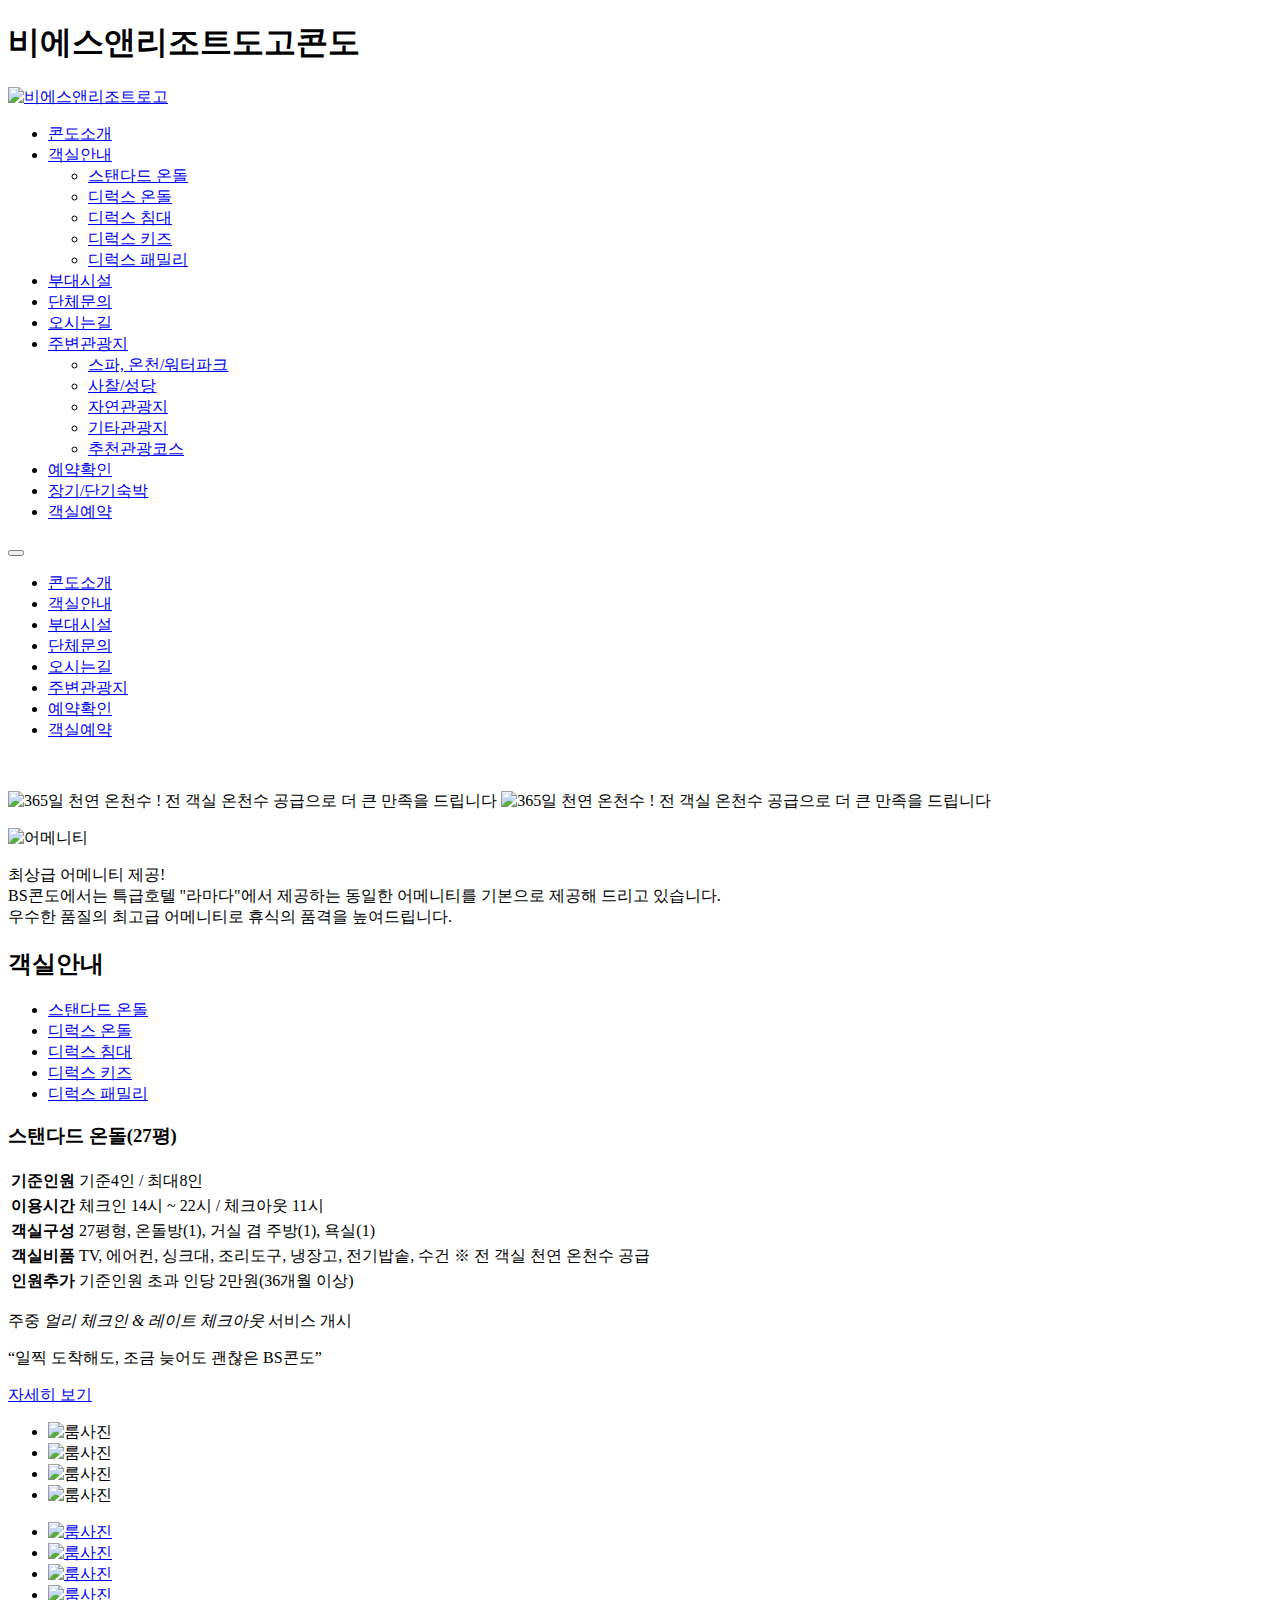
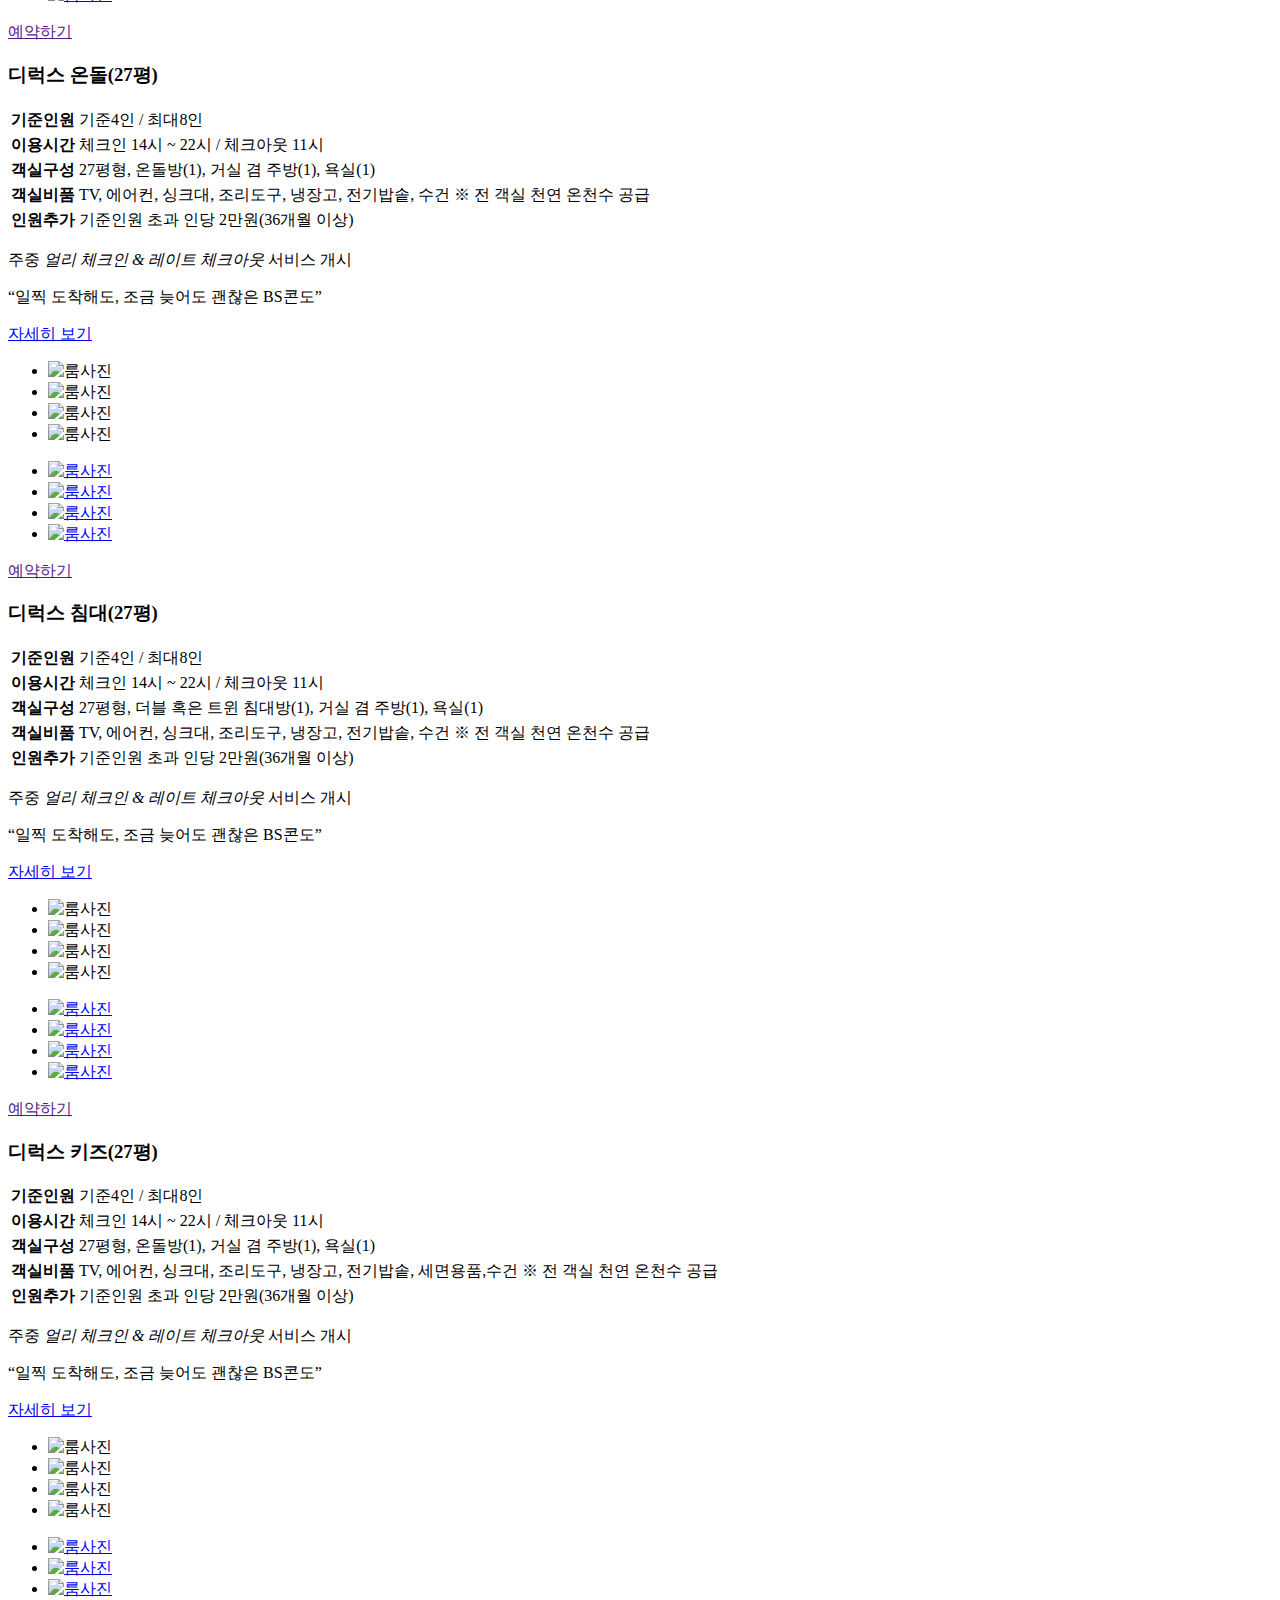
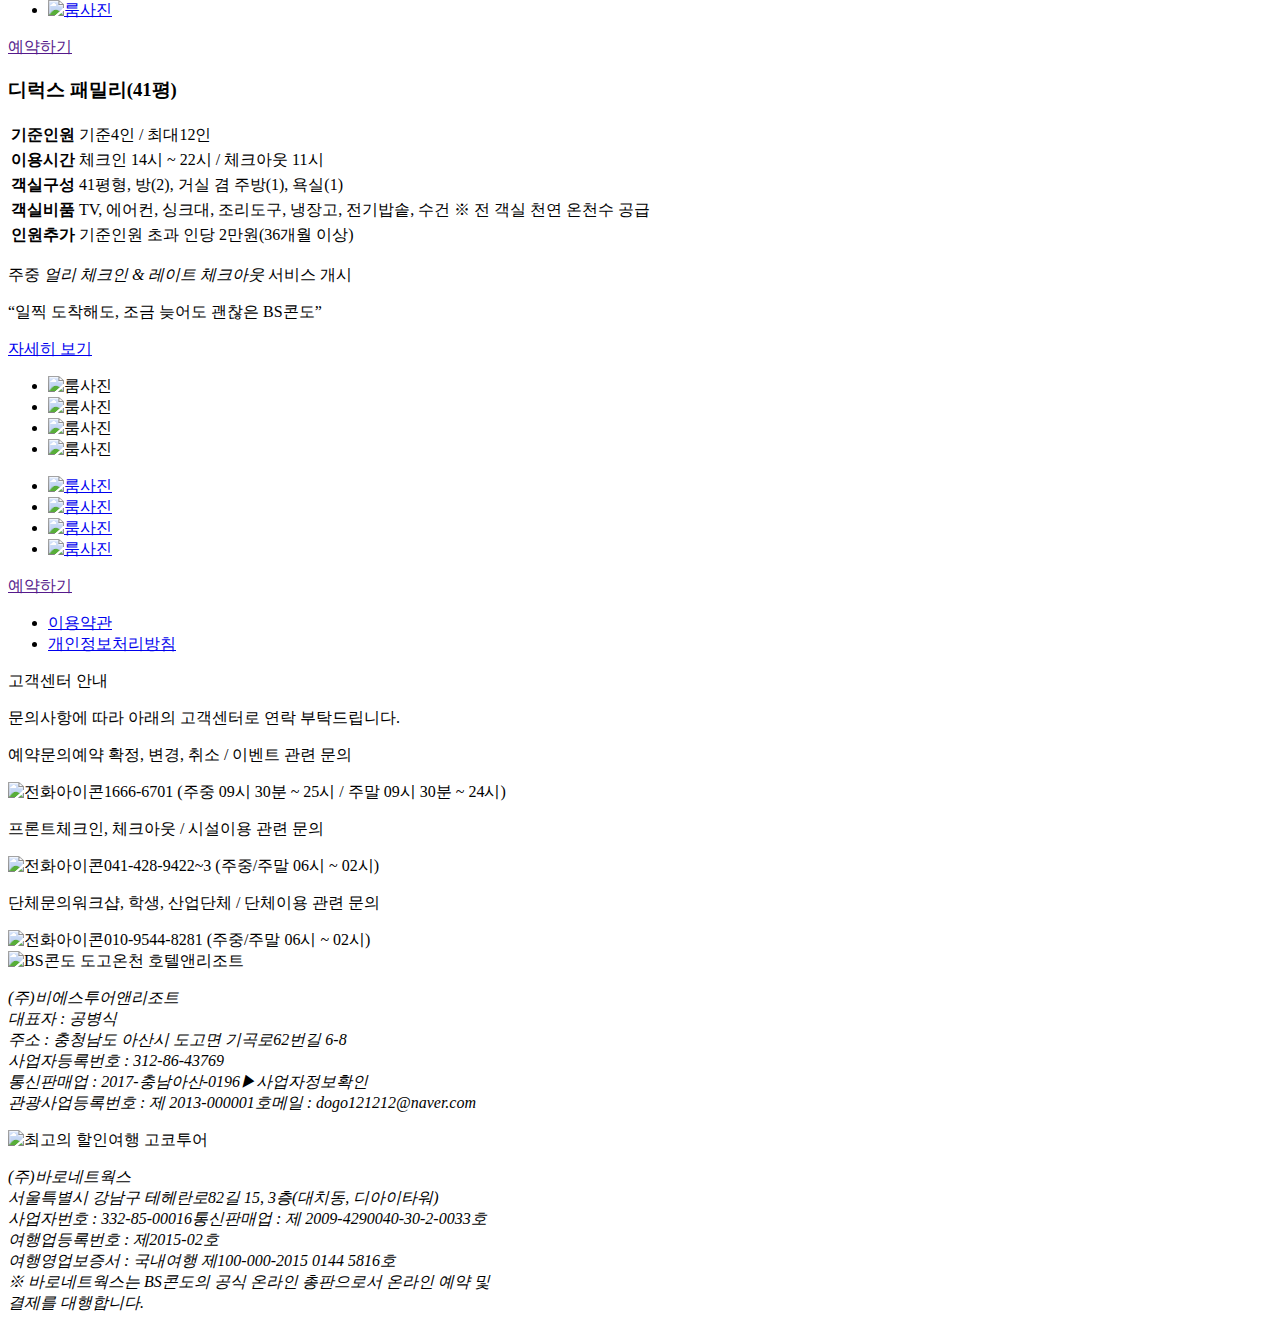
==== commit e9ca2390: "메인, 객실안내, 부대시설 수정 및 추가" ====
--- a/views/gallery/index.html
+++ b/views/gallery/index.html
@@ -13,15 +13,16 @@
 	<link rel="stylesheet" type="text/css" href="http://static.bscondo.co.kr/css/reset.css">
 	<link rel="stylesheet" href="https://cdnjs.cloudflare.com/ajax/libs/bxslider/4.2.12/jquery.bxslider.css">
 	<link rel="stylesheet" type="text/css" href="http://static.bscondo.co.kr/css/commonR.css">
-<!--	<link rel="stylesheet" type="text/css" href="http://static.bscondo.co.kr/css/gallery/initR.css">-->
-	<!-- <link rel="stylesheet" type="text/css" href="../../static/css/commonR.css"> -->
-	<link rel="stylesheet" type="text/css" href="../../static/css/gallery/initR.css">
+	<link rel="stylesheet" type="text/css" href="http://static.bscondo.co.kr/css/gallery/initR.css">
+	 <!--<link rel="stylesheet" type="text/css" href="../../static/css/commonR.css"> -->
+	<!--<link rel="stylesheet" type="text/css" href="../../static/css/gallery/initR.css">-->
 	
 	
 	<script src="http://code.jquery.com/jquery-1.10.1.min.js"></script>
 	<script src="https://cdnjs.cloudflare.com/ajax/libs/bxslider/4.2.12/jquery.bxslider.min.js"></script>
 	<script src="https://ajax.googleapis.com/ajax/libs/webfont/1.6.26/webfont.js"></script>
 	<script src="http://static.bscondo.co.kr/js/common.js"></script>
+	<!--<script src="../../static/js/common.js"></script>-->
 	<script src="http://static.bscondo.co.kr/js/gallery/init.js"></script>
 
 	<script>
@@ -32,8 +33,13 @@
 			}
 		});
 	</script>
+	    <!--<link rel="stylesheet" type="text/css" href="../../static/css/commonR_ie8.css"> 
+	    <link rel="stylesheet" type="text/css" href="../../static/css/gallery/initR_ie8.css">-->
 
 	<!--[if lt IE 9]>
+        <link rel="stylesheet" type="text/css" href="http://static.bscondo.co.kr/css/commonR_ie8.css">
+        <link rel="stylesheet" type="text/css" href="http://static.bscondo.co.kr/css/gallery/initR_ie8.css">
+	
 		<script src="http://static.bscondo.co.kr/js/common_ie8.js"></script>
 		<script type="text/javascript" src="https://oss.maxcdn.com/libs/html5shiv/3.7.0/html5shiv.js"></script>
 	<![endif]-->
@@ -99,12 +105,14 @@
 							<li>
 								<a href="../reservation/index.html">예약확인</a>
 							</li>
+							<li class="nth-7">
+								<a href="../rent/index.html">장기/단기숙박</a>
+							</li>
 							<li class="nth-6">
 								<a href="../reservation/index.html">객실예약</a>
 							</li>
 						</ul>
 					</nav>
-					
 					
 					<button type="button" class="navTab-m show-xs" id="navTab-m">
 						<span></span>
@@ -153,6 +161,25 @@
 			<!--<br>-->
 			<!-- 181214 온천수 이미지추가-->
 			<img src="http://img.bscondo.co.kr/spa_bn.png" alt="" style="">
+        </div>
+        
+        <div class="tbn-area">
+           <div class="tbn-box spa">
+                <p class="bn-box">
+                    <img src="http://img.bscondo.co.kr/spa_tbn.png" alt="365일 천연 온천수 ! 전 객실 온천수 공급으로 더 큰 만족을 드립니다" class="hidden-xs">
+                    <img src="http://img.bscondo.co.kr/m/spa_tbn.png" alt="365일 천연 온천수 ! 전 객실 온천수 공급으로 더 큰 만족을 드립니다" class="hidden-md">
+                </p>
+           </div>
+            <div class="bn-txt-box amenity">
+                <div class="bn-box">
+                    <img src="http://img.bscondo.co.kr/gallery/amenity.png" alt="어메니티" class="bn-img">
+                    <p class="txt">
+                        <span class="c-blue">최상급 어메니티 제공!</span><br>
+                        BS콘도에서는 특급호텔 "라마다"에서 제공하는 동일한 어메니티를 기본으로 제공해 드리고 있습니다.<br>
+                        <span class="hidden-xs">우수한 품질의 </span>최고급 어메니티로 휴식의 품격을 높여드립니다.
+                    </p>
+               </div>
+           </div>
         </div>
         
 		<div class="container" id="setTop">
@@ -168,23 +195,6 @@
 						<li><a href="#room05">디럭스 패밀리</a></li>
 					</ul>
 				</div>
-                <!-- 181214 온천수배너 추가 -->
-                <div class="bn-spa-area">
-                   <p class="bn-spa-box">
-                        <img src="http://img.bscondo.co.kr/spa_tbn.png" alt="365일 천연 온천수 ! 전 객실 온천수 공급으로 더 큰 만족을 드립니다" class="hidden-xs">
-                        <img src="http://img.bscondo.co.kr/m/spa_tbn.png" alt="365일 천연 온천수 ! 전 객실 온천수 공급으로 더 큰 만족을 드립니다" class="hidden-md">
-                   </p>
-                </div>
-                <div class="bn-amenity-area">
-                	<div class="bn-box">
-                        <img src="http://img.bscondo.co.kr/gallery/amenity.png" alt="어메니티" class="bn-img">
-						<p class="txt">
-							<span class="c-blue">최상급 어메니티 제공!</span><br>
-							BS콘도에서는 특급호텔 "라마다"에서 제공하는 동일한 어메니티를 기본으로 증정해 드리고 있습니다.<br>
-							<span class="hidden-xs">우수한 품질의 </span>최고급 어메니티로 휴식의 품격을 높여드립니다.
-                 		</p>
-                   </div>
-                </div>
 				
 				<!-- 180118 객실안내 스탠다드 추가 및 내용 수정 -->
 				<div class="d-part nth-1">
@@ -194,7 +204,7 @@
 							<table class="drx_txt clr">
 								<tr>
 									<th>기준인원</th>
-									<td>기준4인 / 최대7인</td>
+									<td>기준4인 / 최대8인</td>
 								</tr>
 								<tr>
 									<th>이용시간</th>
@@ -213,9 +223,19 @@
 									<td>기준인원 초과 인당 2만원(36개월 이상)</td>
 								</tr>																					
 							</table>
-							<div class="txt_Wr">
+							<!-- 190130 텍스트 제거 -->
+							<!--<div class="txt_Wr">
 								<p class="d_txt dot">객실입실과 퇴실시간을 꼭 지켜주세요.</p>
+							</div>-->
+							<!-- 190130 체크인/아웃 서비스 자세히보기 버튼 추가 -->
+							<div class="check-btn-box clr">
+                                <div class="check-txt">
+                                    <p class="p-1">주중 <em>얼리 체크인 & 레이트 체크아웃</em> 서비스 개시</p>
+							        <p class="p-2">“일찍 도착해도, 조금 늦어도 괜찮은 BS콘도”</p>
+                                </div>
+							    <a href="javascript:popOpen('#checkPop');" class="btn-view">자세히 보기</a>
 							</div>
+							
 						</div>
 						<div class="bxBox flt-2">
 							<ul class="bxS">
@@ -242,7 +262,7 @@
 							<table class="drx_txt clr">
 								<tr>
 									<th>기준인원</th>
-									<td>기준4인 / 최대7인</td>
+									<td>기준4인 / 최대8인</td>
 								</tr>
 								<tr>
 									<th>이용시간</th>
@@ -261,8 +281,17 @@
 									<td>기준인원 초과 인당 2만원(36개월 이상)</td>
 								</tr>																					
 							</table>
-							<div class="txt_Wr">
+							<!-- 190130 텍스트 제거 -->
+							<!--<div class="txt_Wr">
 								<p class="d_txt dot">객실입실과 퇴실시간을 꼭 지켜주세요.</p>
+							</div>-->
+							<!-- 190130 체크인/아웃 서비스 자세히보기 버튼 추가 -->
+							<div class="check-btn-box clr">
+                                <div class="check-txt">
+                                    <p class="p-1">주중 <em>얼리 체크인 & 레이트 체크아웃</em> 서비스 개시</p>
+							        <p class="p-2">“일찍 도착해도, 조금 늦어도 괜찮은 BS콘도”</p>
+                                </div>
+							    <a href="javascript:popOpen('#checkPop');" class="btn-view">자세히 보기</a>
 							</div>
 						</div>
 						<div class="bxBox flt-2">
@@ -291,7 +320,7 @@
 							<table class="drx_txt clr">
 								<tr>
 									<th>기준인원</th>
-									<td>기준4인 / 최대7인</td>
+									<td>기준4인 / 최대8인</td>
 								</tr>
 								<tr>
 									<th>이용시간</th>
@@ -310,8 +339,17 @@
 									<td>기준인원 초과 인당 2만원(36개월 이상)</td>
 								</tr>																					
 							</table>
-							<div class="txt_Wr">
+							<!-- 190130 텍스트 제거 -->
+							<!--<div class="txt_Wr">
 								<p class="d_txt dot">객실입실과 퇴실시간을 꼭 지켜주세요.</p>
+							</div>-->
+							<!-- 190130 체크인/아웃 서비스 자세히보기 버튼 추가 -->
+							<div class="check-btn-box clr">
+                                <div class="check-txt">
+                                    <p class="p-1">주중 <em>얼리 체크인 & 레이트 체크아웃</em> 서비스 개시</p>
+							        <p class="p-2">“일찍 도착해도, 조금 늦어도 괜찮은 BS콘도”</p>
+                                </div>
+							    <a href="javascript:popOpen('#checkPop');" class="btn-view">자세히 보기</a>
 							</div>
 						</div>
 						<div class="bxBox flt-2">
@@ -339,7 +377,7 @@
 							<table class="drx_txt clr">
 								<tr>
 									<th>기준인원</th>
-									<td>기준4인 / 최대7인</td>
+									<td>기준4인 / 최대8인</td>
 								</tr>
 								<tr>
 									<th>이용시간</th>
@@ -358,8 +396,17 @@
 									<td>기준인원 초과 인당 2만원(36개월 이상)</td>
 								</tr>																					
 							</table>
-							<div class="txt_Wr">
-								<p class="d_txt">* 객실입실과 퇴실시간을 꼭 지켜주세요.</p>
+							<!-- 190130 텍스트 제거 -->
+							<!--<div class="txt_Wr">
+								<p class="d_txt dot">객실입실과 퇴실시간을 꼭 지켜주세요.</p>
+							</div>-->
+							<!-- 190130 체크인/아웃 서비스 자세히보기 버튼 추가 -->
+							<div class="check-btn-box clr">
+                                <div class="check-txt">
+                                    <p class="p-1">주중 <em>얼리 체크인 & 레이트 체크아웃</em> 서비스 개시</p>
+							        <p class="p-2">“일찍 도착해도, 조금 늦어도 괜찮은 BS콘도”</p>
+                                </div>
+							    <a href="javascript:popOpen('#checkPop');" class="btn-view">자세히 보기</a>
 							</div>
 						</div>
 						<div class="bxBox flt-2">
@@ -387,7 +434,7 @@
 							<table class="drx_txt clr">
 								<tr>
 									<th>기준인원</th>
-									<td>기준4인 / 최대7인</td>
+									<td>기준4인 / 최대12인</td>
 								</tr>
 								<tr>
 									<th>이용시간</th>
@@ -406,8 +453,17 @@
 									<td>기준인원 초과 인당 2만원(36개월 이상)</td>
 								</tr>																					
 							</table>
-							<div class="txt_Wr">
-								<p class="d_txt">* 객실입실과 퇴실시간을 꼭 지켜주세요.</p>
+							<!-- 190130 텍스트 제거 -->
+							<!--<div class="txt_Wr">
+								<p class="d_txt dot">객실입실과 퇴실시간을 꼭 지켜주세요.</p>
+							</div>-->
+							<!-- 190130 체크인/아웃 서비스 자세히보기 버튼 추가 -->
+							<div class="check-btn-box clr">
+                                <div class="check-txt">
+                                    <p class="p-1">주중 <em>얼리 체크인 & 레이트 체크아웃</em> 서비스 개시</p>
+							        <p class="p-2">“일찍 도착해도, 조금 늦어도 괜찮은 BS콘도”</p>
+                                </div>
+							    <a href="javascript:popOpen('#checkPop');" class="btn-view">자세히 보기</a>
 							</div>
 						</div>
 						<div class="bxBox flt-2">
@@ -446,6 +502,39 @@
 			</section>
 			
 		</div>
+		
+		<!-- 190130 얼리체크인&레이트체크아웃 팝업 -->
+        <div class="pop-wrap pop-bg" id="checkPop" style="display: none;">
+            <div class="pop-container">
+                <div class="pop-contents">
+                    <figure>
+                        <img src="http://img.bscondo.co.kr/gallery/pop_inout.jpg" class="hidden-xs" alt="">
+                        <img src="http://img.bscondo.co.kr/m/gallery/pop_inout.jpg" class="hidden-md" alt="">
+                    </figure>
+                    <div class="hidden">
+                        <h4>일찍 도착해도, 조금 늦게일어나도 괜찮은 BS콘도</h4>
+                        <p>주중 <span>얼리 체크인 (Early Check-In)</span>&<span>레이트 체크아웃 (Lately Check-Out)</span> 서비스 개시</p>
+                        
+                        <p>얼리 체크인 (Early Check-In)</p>
+                        <ul>
+                            <li>적용 요일 : 월요일 ~ 금요일(입실 기준)</li>
+                            <li>상세 혜택 : 입실시간(오후2시) 이전에 도착하여 입실을 요청하실 경우, <em>최대 오전 10시부터 무료 선입실 가능</em></li>
+                            <li>주의사항 : 전일 만실이거나, 정비 완료 객실이 없을경우, 대기 후 입실처리 또는 미정비 객실배정(짐보관 후 외출)</li>
+                        </ul>
+                        
+                        <p>레이트 체크아웃 (Lately Check-Out)</p>
+                        <ul>
+                            <li>적용 요일 : 일요일 ~ 목요일(입실 기준)</li>
+                            <li>상세 혜택 : 퇴싯시간(오전11시) 이후에 퇴실을 요청하실 경우, <em>최대 오후 1시까지 퇴실시간 무료연장가능</em></li>
+                            <li>주의사항 : 입실시 또는 퇴실일 오전 9시까지, 프론트에 사전 신청</li>
+                        </ul>
+                    </div>
+                </div>
+                <a href="javascript:;" class="btn-close-2"><span>닫기</span></a>
+            </div>
+        </div>
+		<!--//END : 190130 얼리체크인&레이트체크아웃 팝업 -->
+		
 		
 		<div class="clr"></div>
 		<footer class="footer-2">
@@ -528,9 +617,6 @@
 		</footer>
 		
 		
-		
-		
-		
 	</div>
 		
 </body>
--- a/static/css/commonR.css
+++ b/static/css/commonR.css
@@ -82,10 +82,10 @@
 /*.header .hd-area .glb {position: relative; border-bottom: 1px solid #fff; height: 90px; z-index: 1;}
 .header.on .hd-area .glb {position: fixed; top: 0px; width: 100%; background: #221e1f; border-bottom: 0;}*/
 
-.rWing {position: fixed; top: 220px; z-index: 9; left: 50%; margin-left: 520px;}
-.rWing img {display:block; margin-bottom:1px;}
+.rWing {position: fixed; top: 220px; z-index: 65; left: 50%; margin-left: 520px;}
+.rWing img {display:block; margin: 0 auto 1px;}
 /* .rWing img + img {display: block; margin-top:10px;} */
-.m-rWing {z-index:9; position:absolute; width:100px; /*height:71px;*/ right:19px; margin-top:52%;}
+.m-rWing {z-index:65; position:absolute; width:100px; /*height:71px;*/ right:19px; margin-top:52%;}
 .m-rWing img {width:100%;}
 
 
@@ -237,6 +237,47 @@
 	/* 20180214_실시간 예약 버튼 추가_다솜 */
 	.rtBookingBn {z-index:53;position: fixed; display: block; right: 6px; bottom: 65px;background: rgba(255, 155, 17, 0.76); font-size: 14px; color: #fff; line-height: 1.2; text-align: center; box-sizing: border-box; padding: 8px 20px; box-shadow: 1px 2px 2px 2px rgba(0,0,0, 0.2); letter-spacing: -0.5px;}
 	.rtBookingBn img {width: 19px; margin-bottom: 2px;}
+    
+	/* 190116 메뉴 하단 띠배너추가 */
+    .tbn-area {position: relative; width: 100%; text-align: center;}
+	.tbn-area .bn-box {position: relative; display: block; margin: 0 auto; text-align: center; letter-spacing: -0.5px;}
+    /* 이미지배너 */
+    .tbn-area .tbn-box {display: block; width: 100%;}
+    .tbn-area .tbn-box .bn-box {max-width: 100%;}
+    .tbn-area .tbn-box .bn-box img {position: relative; width: 100%; max-width: 640px;}
+    
+    .tbn-area .tbn-box.spa {padding: 13px 0 8px; background: #dfd9bf;}
+    .tbn-area .tbn-box.group {padding: 0; background: #fee0d2;}
+    /* 텍스트배너 */
+	.tbn-area .bn-txt-box {width: 100%;}
+    .tbn-area .bn-txt-box .bn-box {width: 100%; max-width: 640px;}
+	.tbn-area .bn-txt-box .bn-box .bn-img, .tbn-area .bn-txt-box .bn-box .txt {display: inline-block; vertical-align: middle;}
+    .tbn-area .bn-txt-box .bn-box .bn-img {width: 70px; margin-right: 5px;}
+	.tbn-area .bn-txt-box .bn-box .c-blue {color: #0076ef; font-size: 12.5px;}
+	.tbn-area .bn-txt-box .bn-box .txt {font-size: 12px; word-break: keep-all; text-align: left; width: 72%;}
+    
+	.tbn-area .bn-txt-box.amenity {padding: 12px 0; background: #fffce8;} 
+
+    /* 190130 팝업 */
+    .pop-wrap {z-index: 99; position: fixed; box-sizing: border-box; top: 0; left: 0;}
+    .pop-wrap * {font-family: "Noto Sans KR", "Nanum Gothic", sans-serif;}
+    .pop-bg {overflow: hidden; overflow-y: scroll; width: 100%; height: 100%; padding-top: 60px; padding-bottom: 30px; background: rgba(0, 0, 0, 0.5);}
+    .pop-wrap .pop-container {position: relative; box-sizing: border-box; margin: 0 auto;}
+    .pop-wrap .pop-container img {position: relative; width: 100%;}
+    .pop-wrap .pop-container .pop-tit {text-align: center;}
+    /* 이미지 닫기 버튼 */
+    .pop-wrap .pop-container .btn-close-2 {position: absolute; box-sizing: border-box; display: block; width: 30px; height: 30px; top: -30px; right: 0; padding-top: 5px; text-align: center; background: #000;}
+    .pop-wrap .pop-container .btn-close-2 span {display: inline-block; overflow: hidden; width: 18px; height: 18px; font-size: 0; text-indent: -9999px; background: url(http://img.bscondo.co.kr/btn_pop_close.png) no-repeat center center; background-size: 18px auto;}
+    /* 슬라이드 : 오늘하루동안 보지않기 & 닫기 */
+    /* 버튼박스 */
+    .pop-wrap .btn-box {z-index: 110; position: relative; box-sizing: border-box; padding: 23px 10px 10px; background: rgba(0, 0, 0, 0.56);}
+    .pop-wrap .btn-box .day-check, .pop-wrap .btn-box .btn-close {float: left; display: inline-block; width: 47.5%; height: 24px; text-align: center; background: #212020;}
+    .pop-wrap .btn-box .day-check input, .pop-wrap .btn-box .btn-close span {display: block; width: 100%; font-size: 13px; line-height: 24px; color: #fff;}
+    .pop-wrap .btn-box .day-check {}
+    .pop-wrap .btn-box .day-check input {cursor: pointer; border: 0; background: none;}
+    .pop-wrap .btn-box .btn-close {margin-left: 5%;}
+    .pop-wrap .btn-box .btn-close span {}
+    
 }
 @media (max-width: 767px) {
 	.rWing {display: none;}
@@ -263,8 +304,9 @@
 	.contact-pop .li-tr .wd-5 + span, .contact-pop .li-tr .wd-6 + span {margin-left: 1px;}
 	.contact-pop .li-tr .wd-8 {width: 228px;}
 	
-}
-
+    /* 190130 팝업 */
+    .pop-bg {padding-top: 50px; padding-bottom: 15px;}
+}
 
 @media (min-width: 980px) {
 	.container {width: 980px;}
@@ -276,10 +318,11 @@
 	.header .hd-area .gNav {float: right; top: 0px;}
 	.header .hd-area .gNav .gnb {text-align: center; float: right;}
 
+    .header .hd-area .gNav .gnb > li {padding: 0;}
 	.header .hd-area .gNav .gnb > li > a {display: block; padding: 0 13px; height: 90px; line-height: 90px; font-size: 15px; color: #ffffff; font-weight: 600;}
 	.header .hd-area .gNav .gnb > li.on > a, .header .hd-area .gNav .gnb > li > a:hover {color: #f0cc7f;}
-	.header .hd-area .gNav .gnb > li.nth-6 {display: block; background: #ecb84a;}
-	.header .hd-area .gNav .gnb > li.nth-6 a  {color: #fff;}
+	.header .hd-area .gNav .gnb > li.nth-6 {display: block; padding-top: 0; background: #ecb84a;}
+	.header .hd-area .gNav .gnb > li.nth-6 a  {height: 90px; line-height: 90px; color: #fff;}
 	.header .hd-area .gNav .gnb > li, .header .hd-area .gDep2-nav .gnb-dep2 > li {float: left;}
 	.header .hd-area [class^=gNavDep], .header .hd-area [class^=gNavDep] {display: none; position: absolute; width: 100%; left: 0; top: 90px; height: 40px; background: #363032; box-sizing: border-box;}
 	.header .hd-area .gNav .gnb > li.on [class^=gNavDep], .header .hd-area .gNav .gnb > li:hover [class^=gNavDep] {display: block;}
@@ -290,12 +333,15 @@
 	.header .hd-area .gNav .gnb > li [class^=gNavDep] [class^=gnbDep] > li:first-child > a {margin-left: 0;}
 	.header .hd-area [class^=gNavDep] [class^=gnbDep] > li > a:hover, .header .hd-area [class^=gNavDep] [class^=gnbDep] > li.on > a {color: #bc891c;}
 	
-	.header .d1 {position: absolute; right:700px; /* right: 584px; */ top: 32px;}
-	.header .d1 .faq-a {display: inline-block; color: #fff; border: 1px solid #fff; font-size: 15px; text-align: center; line-height: 1.1; padding: 5px 8px; word-break: keep-all; font-weight: 300; letter-spacing: -1px;}
-/*	.header .d1 .faq-a.on, .header.on .d1 .faq-a {color: #44a8ff; border: 1px solid #44a8ff;}*/
-
-	/*.faqWrap {position: absolute; width: 824px; border: 2px solid #ecb84a; border-top: 0; left: 50%; margin-left: -412px; top: 50%; margin-top: -313px; background: #fff; letter-spacing: -1px;}*/
-	
+	.header .d1 {position: absolute; right: 94px; /* right: 584px; */ top: 17px;}
+	.header .d1 .faq-a {display: inline-block; color: #fff; border: 1px solid #fff; font-size: 13px; text-align: center; line-height: 1.1; padding: 5px 8px; word-break: keep-all; font-weight: 300; letter-spacing: -1px;}
+    
+    .header.type-2 .hd-area .gNav .gnb > li {padding-top: 30px;}
+	.header.type-2 .hd-area .gNav .gnb > li > a {height: 60px; line-height: 60px;}
+    
+    
+    
+    
     /* 20180516_푸터 디자인 수정_다솜 */
 	.footer-2 {/*min-height: 250px;*/ margin-top:40px; padding:45px 0 100px 0; background:#323232;}
 	.footer-2 .container {position:relative; box-sizing:border-box; width:1250px; margin:0 auto; /*padding-left:50px;*/}
@@ -423,18 +469,63 @@
 	.privacy-bg .cm-s .d-cont .title {display: block; margin-top: 10px;}
 	.privacy-bg .cm-s .d-cont .title:first-child {margin-top: 0;}
 	.term-warp {}
+    
+	/* 190116 메뉴 하단 띠배너추가 */
+    .tbn-area {position: relative; width: 100%; text-align: center;}
+	.tbn-area .bn-box {position: relative; box-sizing: border-box; width: 980px; margin: 0 auto;}
+    /* 이미지배너 */
+    .tbn-area .tbn-box {position: relative; display: block; max-width: 100%; margin: 0 auto;}
+    .tbn-area .tbn-box .bn-box {}
+    .tbn-area .tbn-box .bn-box img {position: relative; text-align: center;}
+    
+    .tbn-area .tbn-box.spa {padding: 13px 0 8px; background: #dfd9bf;}
+    .tbn-area .tbn-box.group {padding: 0; background: #fee0d2;}
+    /* 텍스트배너 */
+	.tbn-area .bn-txt-box {}
+    .tbn-area .bn-txt-box .bn-box {text-align: left;}
+	.tbn-area .bn-txt-box .bn-box .bn-img, .tbn-area .bn-txt-box .bn-box .txt {display: inline-block; vertical-align: middle;}
+	.tbn-area .bn-txt-box .bn-box .bn-img {width: 88px; margin-left: 80px; margin-right: 12px;}
+	.tbn-area .bn-txt-box .bn-box .c-blue {color: #0076ef; font-size: 18px;}
+	.tbn-area .bn-txt-box .bn-box .txt {word-break: keep-all;}
+    
+	.tbn-area .bn-txt-box.amenity {padding: 12px 0; background: #fffce8;}
+    
+    /* 190130 팝업 */
+    .pop-wrap {z-index: 99; position: fixed; box-sizing: border-box; top: 0; left: 0;}
+    .pop-wrap * {font-family: "Noto Sans KR", "Nanum Gothic", sans-serif;}
+    .pop-bg {overflow: hidden; overflow-y: scroll; width: 100%; height: 100%; padding-top: 82px; padding-bottom: 82px; background: rgba(0, 0, 0, 0.5);}
+    .pop-wrap .pop-container {position: relative; box-sizing: border-box; margin: 0 auto;}
+    .pop-wrap .pop-container .pop-tit {text-align: center;}
+    /* 이미지 닫기 버튼 */
+    .pop-wrap .pop-container .btn-close-2 {position: absolute; box-sizing: border-box; display: block; width: 54px; height: 54px; top: -54px; right: 0; padding-top: 10px; text-align: center; background: #000;}
+    .pop-wrap .pop-container .btn-close-2 span {display: inline-block; overflow: hidden; width: 33px; height: 33px; font-size: 0; text-indent: -9999px; background: url(http://img.bscondo.co.kr/btn_pop_close.png) no-repeat center center; background-size: 33px auto;}
+    /* 슬라이드 : 오늘하루동안 보지않기 & 닫기 */
+    /* 버튼박스 */
+    .pop-wrap .btn-box {z-index: 110; position: relative; box-sizing: border-box; padding: 30px 20px 15px; background: rgba(0, 0, 0, 0.56);}
+    .pop-wrap .btn-box .day-check, .pop-wrap .btn-box .btn-close {float: left; display: inline-block; width: 47.5%; height: 34px; text-align: center; background: #212020;}
+    .pop-wrap .btn-box .day-check input, .pop-wrap .btn-box .btn-close span {display: block; width: 100%; font-size: 16px; line-height: 34px; color: #fff;}
+    .pop-wrap .btn-box .day-check {}
+    .pop-wrap .btn-box .day-check input {cursor: pointer; border: 0; background: none;}
+    .pop-wrap .btn-box .btn-close {margin-left: 5%;}
+    .pop-wrap .btn-box .btn-close span {}
+    
+    
 }
 @media (min-width: 981px) and (max-width: 1024px) {
-	.header .d1 {right: 596px;}
-	.header .hd-area .gNav .gnb > li > a {padding: 0 6px;}	
+	.header .d1 {right: 80px;}
+	.header .hd-area .gNav .gnb > li > a {padding: 0 8px;}	
 }
 @media (min-width: 1370px) {
-	.header .hd-area .gNav .gnb > li > a {padding: 0 20px; font-size: 20px;}
+    .header .hd-area .gNav .gnb > li {padding-top: 0;}
+	.header .hd-area .gNav .gnb > li > a {height: 90px; padding: 0 20px; font-size: 20px; line-height: 90px;}
 	.header .hd-area [class^=gNavDep] {height: 50px;}
 	.header .hd-area [class^=gNavDep] [class^=gnbDep] > li > a {line-height: 50px; font-size: 17px;}
 	
-	.header .d1 {position: absolute; right:994px; top: 29px;}
-	.header .d1 .faq-a {display: inline-block; color: #fff; border: 1px solid #fff; font-size: 17px; text-align: center; line-height: 1.1; padding: 4px 8px 6px; word-break: keep-all; font-weight: 300; letter-spacing: -1px;}
+	.header .d1 {position: absolute; right: 134px; top: 15px;}
+	.header .d1 .faq-a {display: inline-block; color: #fff; border: 1px solid #fff; font-size: 15px; text-align: center; line-height: 1.1; padding: 4px 8px 6px; word-break: keep-all; font-weight: 300; letter-spacing: -1px;}
+    
+    .header.type-2 .hd-area .gNav .gnb > li {padding-top: 40px;}
+	.header.type-2  .hd-area .gNav .gnb > li > a {height: 50px; line-height: 50px;}
 	/*.header .d1 .faq-a.on, .header.on .d1 .faq-a {color: #44a8ff; border: 1px solid #44a8ff;}
 	.header.on .d1 .faq-a {font-weight: 500; font-family: "Noto Sans KR", "Nanum Gothic", sans-serif;}*/
 }
--- a/static/css/gallery/initR.css
+++ b/static/css/gallery/initR.css
@@ -10,7 +10,7 @@
 
 @media (max-width: 979px) {
 	.container {padding: 0;}
-	.main-contents {margin: 0 auto; padding: 30px 0;}
+	.main-contents {margin: 0 auto; padding: 0 0 30px;}
 	.main-contents .d-part {position: relative; text-align: center;}
 	.main-contents .d-part .p-1 {font-size: 13px; color: #7d7d7d;}
 	
@@ -40,6 +40,15 @@
 	.main-contents .btn-area {position: relative; text-align: center; margin: 15px auto 0;}
 	.main-contents .btn-area .a-btn {display: inline-block; background: #d0904b; color: #fff; font-size: 15px; padding: 8px 0 7px; width: 150px;}
 	.main-contents .btn-area .a-btn .rArrow:after {border-color: #fff; border-width: 2px; top: -2px; width: 6px; height: 6px; left: 5px;}
+    
+    /* 190130 체크인/아웃 서비스 자세히보기 버튼 추가 */
+    .main-contents .check-btn-box {position: relative; box-sizing: border-box; margin: 10px 0 15px; padding: 11px 10px 10px 10px; text-align: left; background: #f7f7f7;}
+    .main-contents .check-btn-box .check-txt {}
+    .main-contents .check-btn-box .check-txt p {line-height: 18px; color: #333;}
+    .main-contents .check-btn-box .check-txt p em {font-weight: bold; color: #365397;}
+    .main-contents .check-btn-box .check-txt .p-1 {font-size: 13px;}
+    .main-contents .check-btn-box .check-txt .p-2 {font-size: 12px;}
+    .main-contents .check-btn-box .btn-view {display: block; height: 26px; margin-top: 8px; padding: 0 8px; font-size: 12px; text-align: center; line-height: 26px; color: #333; border: 1px solid #aaa; background: #fff;}
 	
 	.d-part.nth-2, .d-part.nth-4 {background: #f7f7f7;}
 	
@@ -54,26 +63,20 @@
 	.main-contents .area-arctic > .d-1 {padding-right: 2px;}
 	.main-contents .area-arctic > .d-1 img {width: 35px;}
 	.main-contents .area-arctic > .d-2 {padding-left: 5px; border-left: 1px solid #a3b0c2; color: #285ba7; text-align: left; width: 86%; font-size: 11px; letter-spacing: -1px;}
-
-	/* 181214 온천수 띠배너 추가 다솜 */
-    .bn-spa-area {position: relative; /*z-index: 58; position: fixed; */width: 100%; margin-top: 4px; text-align: center; background: #dfd9bf;}
-    .bn-spa-area .bn-spa-box {position: relative; display: inline-block; max-width: 100%; margin: 0 auto; padding: 6px 6px 4px;}
-    .bn-spa-area .bn-spa-box img {position: relative; width: 100%; max-width: 640px;}
-
-	.bn-amenity-area {background: #fffce8; padding: 12px 0;}
-	.bn-amenity-area .bn-box {width: 100%; margin: 0 auto; text-align: center; letter-spacing: -0.5px;}
-	.bn-amenity-area .bn-box .bn-img, .bn-amenity-area .bn-box .txt {display: inline-block; vertical-align: middle;}
-	.bn-amenity-area .bn-box .bn-img {width: 70px; margin-right: 5px;}
-	.bn-amenity-area .bn-box .c-blue {color: #0076ef; font-size: 12.5px;}
-	.bn-amenity-area .bn-box .txt {font-size: 12px; word-break: keep-all; text-align: left; width: 72%;}
 	
+	/* 190116 메뉴 하단 띠배너추가 */
+    .tbn-area {margin-top: 35px;}
+	
+    /* 190130 얼리체크인&레이트체크아웃 팝업 */
+    #checkPop {text-align: center;}
+    #checkPop .pop-container {display: inline-block; max-width: 564px;}
 }
 
 @media (min-width: 980px) {
     .rWing {top: 290px;}
     
 	.container {width: 100%;}
-	.main-contents {padding: 35px 0 30px;}
+	.main-contents {padding: 0 0 30px;}
 	.main-contents .d-part {position: relative; text-align: center; padding-top: 25px;}
 	.main-contents .d-part .p-1 {font-size: 13px; color: #7d7d7d;}
 	
@@ -106,7 +109,16 @@
 	.main-contents .btn-area {position: absolute; bottom: 35px; text-align: center; margin: 15px auto 0;}
 	.main-contents .btn-area .a-btn {display: inline-block; width: 200px; background: #d0904b; color: #fff; font-size: 20px; height: 50px; line-height: 52px;}
 	.main-contents .btn-area .a-btn .rArrow:after {border-color: #fff; border-width: 4px; top: -1px; width: 8px; height: 8px; left: 5px;}
-	
+    
+    /* 190130 체크인/아웃 서비스 자세히보기 버튼 추가 */
+    .main-contents .check-btn-box {position: relative; box-sizing: border-box; max-width: 480px; margin-top: 32px; padding: 14px 15px 13px 24px; text-align: left; background: #f7f7f7;}
+    .main-contents .check-btn-box .check-txt {}
+    .main-contents .check-btn-box .check-txt p {line-height: 22px; color: #333;}
+    .main-contents .check-btn-box .check-txt p em {font-weight: bold; color: #365397;}
+    .main-contents .check-btn-box .check-txt .p-1 {font-size: 16px;}
+    .main-contents .check-btn-box .check-txt .p-2 {font-size: 15px;}
+    .main-contents .check-btn-box .btn-view {position: absolute; display: inline-block; height: 30px; top:50%; right: 15px; margin-top: -15px; padding: 0 18px; font-size: 13px; line-height: 30px; color: #333; border: 1px solid #aaa; background: #fff;}
+    
 	.d-part.nth-2, .d-part.nth-4 {background: #f7f7f7;}
 	
 	.bx-wrapper .bx-controls-direction {margin-top: -18px;}
@@ -119,18 +131,17 @@
 	.main-contents .area-arctic > [class*=d-] {position: relative; display: inline-block; vertical-align: middle; line-height: 1.4; word-break: keep-all;}
 	.main-contents .area-arctic > .d-1 {padding-right: 8px;}
 	.main-contents .area-arctic > .d-2 {padding-left: 15px; border-left: 1px solid #a3b0c2; color: #285ba7; text-align: left; width: 78%; font-size: 15px;}
+	
+	/* 190116 메뉴 하단 띠배너추가 */
+    .tbn-area {margin-top: 40px;}
+	
+    /* 190130 얼리체크인&레이트체크아웃 팝업 */
+    #checkPop {text-align: center;}
+    #checkPop .pop-container {display: inline-block;}
+}
 
-	/* 181214 온천수 띠배너 추가 다솜 */
-    .bn-spa-area {position: relative; /*z-index: 58; position: fixed;*/ width: 100%; margin-top: 15px; text-align: center; background: #dfd9bf;}
-    .bn-spa-area .bn-spa-box {position: relative; display: inline-block; max-width: 100%; margin: 0 auto; padding: 13px 0 8px;}
-    .bn-spa-area .bn-spa-box img {position: relative;}
-	
-	.bn-amenity-area {background: #fffce8; padding: 12px 0;}
-	.bn-amenity-area .bn-box {width: 980px; margin: 0 auto;}
-	.bn-amenity-area .bn-box .bn-img, .bn-amenity-area .bn-box .txt {display: inline-block; vertical-align: middle;}
-	.bn-amenity-area .bn-box .bn-img {width: 88px; margin-left: 80px; margin-right: 12px;}
-	.bn-amenity-area .bn-box .c-blue {color: #0076ef; font-size: 18px;}
-	.bn-amenity-area .bn-box .txt {word-break: keep-all;}
-	
-	
+@media (min-width: 1370px){
+    
+	/* 190116 메뉴 하단 띠배너추가 */
+    .tbn-area {margin-top: 50px;}
 }--- a/static/css/commonR_ie8.css
+++ b/static/css/commonR_ie8.css
@@ -0,0 +1,210 @@
+.hidden-md {
+display: none !important;
+}
+.show-md {
+display: block !important;
+}
+
+.container {width: 980px;}
+.footer {min-width: 1070px;}
+
+.header.on .hd-area .glb:after {content: ""; display: block; width: 100%; bottom: 0; box-shadow: 0 1px 8px 2px rgba(0,0,0,.4); z-index: 1;}
+.header.on .hd-area [class^=gNavDep] {z-index: -1;}
+.header .hd-area {position: relative;}
+.header .hd-area .gLogo {position: absolute; top: 14px; left: 50px; display: inline-block;}
+.header .hd-area .gNav {float: right; top: 0px;}
+.header .hd-area .gNav .gnb {text-align: center; float: right;}
+
+.header .hd-area .gNav .gnb > li {padding-top: 0;}
+.header .hd-area .gNav .gnb > li > a {display: block; padding: 0 20px; height: 90px; line-height: 90px; font-size: 20px; color: #ffffff; font-weight: 600;}
+.header .hd-area .gNav .gnb > li.on > a, .header .hd-area .gNav .gnb > li > a:hover {color: #f0cc7f;}
+.header .hd-area .gNav .gnb > li.nth-6 {display: block; background: #ecb84a;}
+.header .hd-area .gNav .gnb > li.nth-6 a  {color: #fff;}
+.header .hd-area .gNav .gnb > li, .header .hd-area .gDep2-nav .gnb-dep2 > li {float: left;}
+.header .hd-area [class^=gNavDep], .header .hd-area [class^=gNavDep] {display: none; position: absolute; width: 100%; left: 0; top: 90px; height: 40px; background: #363032; box-sizing: border-box;}
+.header .hd-area [class^=gNavDep] {height: 50px;}
+.header .hd-area .gNav .gnb > li.on [class^=gNavDep], .header .hd-area .gNav .gnb > li:hover [class^=gNavDep] {display: block;}
+.header .hd-area .gNav .gnb > li [class^=gNavDep] [class^=gnbDep] {}
+.header .hd-area [class^=gNavDep] [class^=gnbDep] {text-align: center; padding-left: 50px;}
+.header .hd-area [class^=gNavDep] [class^=gnbDep] > li {display: inline-block;}
+.header .hd-area [class^=gNavDep] [class^=gnbDep] > li > a {cursor:pointer; display: block; line-height: 50px; margin-left: 50px;  color: #fff; font-size: 17px;}
+.header .hd-area .gNav .gnb > li [class^=gNavDep] [class^=gnbDep] > li:first-child > a {margin-left: 0;}
+.header .hd-area [class^=gNavDep] [class^=gnbDep] > li > a:hover, .header .hd-area [class^=gNavDep] [class^=gnbDep] > li.on > a {color: #bc891c;}
+
+.header.type-2 .hd-area .gNav .gnb > li {padding-top: 40px;}
+.header.type-2  .hd-area .gNav .gnb > li > a {height: 50px; line-height: 50px;}
+
+.header .d1 {position: absolute; right: 134px; top: 15px;}
+.header .d1 .faq-a {display: inline-block; color: #fff; border: 1px solid #fff; font-size: 15px; text-align: center; line-height: 1.1; padding: 5px 8px; word-break: keep-all; font-weight: 300; letter-spacing: -1px;}
+
+.faqWrap {position: absolute; width: 824px; border: 2px solid #ecb84a; border-top: 0; left: 50%; margin-left: -412px; top: 50%; margin-top: -313px; background: #fff; letter-spacing: -1px;}
+
+/* 20180516_푸터 디자인 수정_다솜 */
+.footer-2 {/*min-height: 250px;*/ margin-top:40px; padding:45px 0 100px 0; background:#323232;}
+.footer-2 .container {position:relative; box-sizing:border-box; width:1250px; margin:0 auto; /*padding-left:50px;*/}
+.footer-2 .f_menu {margin-left:228px;}
+.footer-2 .f_menu li {position:relative; float:left; padding:0 20px;}
+.footer-2 .f_menu li:before {content:''; display:inline-block; position:absolute; width:2px; height:16px; top:50%; left:0; margin-top:-8px; background:#fff;}
+.footer-2 .f_menu li:first-child {padding-left:0}
+.footer-2 .f_menu li:first-child:before {content:none}
+.footer-2 .f_menu li a {font-size:16px; color:#fff}
+
+.footer-2 .cf-box {position:absolute; width:540px; top:0; right:0}
+.footer-2 .cf-box .p-0 {padding:4px 0 10px; font-size:28px; font-weight:500; line-height:30px; color:#dcdcdc;}
+.footer-2 .cf-box .p-1 {font-size:18px; color:#dbdbdb;}
+.footer-2 .cf-in {position:relative; margin-top:28px; margin-left:2px; padding-left:28px;}
+.footer-2 .cf-in:before {content:''; display:inline-block; position:absolute; top:9px; left:0; width:1px; height:210px; background:#5d5d5d;}
+.footer-2 .cf-in .callFor {display:block; margin-top:16px}
+.footer-2 .cf-in .callFor.cf1 {margin-top:0}
+.footer-2 .cf-in .callFor p {letter-spacing:0.5px;}
+.footer-2 .cf-in .callFor span {display:inline-block; letter-spacing:-1px;}
+.footer-2 .cf-in .callFor .s1 {font-size:24px; font-weight:500; color:#edae18}
+.footer-2 .cf-in .callFor .s1-2 {margin-left:14px; font-size:18px; color:#ffea5f}
+.footer-2 .cf-in .callFor .s2 {font-size:24px; line-height:24px; font-weight:bold; color:#fff}
+.footer-2 .cf-in .callFor .s2 img {margin-right:4px}
+.footer-2 .cf-in .callFor .s3 {position: relative; top: -2px; margin-left:5px; font-size:16px; color:#fff}
+.footer-2 .cf-in .callFor .s4 {display: block; margin-top: 3px; color: #fff; font-size: 20px; font-weight: 800; letter-spacing: -0.5px;}
+
+.footer-2 .flt-box {margin-top:30px;}
+.footer-2 .flt-1, .footer-2 .flt-2 {float:left}
+.footer-2 .flt-1 {width:203px; margin:0 25px 21px 0; text-align:right} 
+.footer-2 .flt-1 img {}
+.footer-2 .flt-2 {padding-left:4px}
+.footer-2 .flt-2 .nth-1 {font-size:15px; line-height:22px; letter-spacing:-1px; color:#d3d3d3}
+.footer-2 .flt-2 .nth-1 .intv {display:inline-block; width:16px; margin:0; padding:0}
+.footer-2 .flt-2 .nth-1 a {font-size:15px; line-height:22px; letter-spacing:-1px; color:#d3d3d3}
+.footer-2 .flt-2 .nth-1 small {display:block; margin-top:25px; font-size:15px; line-height:22px; letter-spacing:-1px; color:#d3d3d3}
+
+
+.main-contents.cm-s {margin: 0px auto; padding-top: 45px;}
+.main-contents.cm-s h3 .title_ico {display: block; width: 22px; text-align: center; margin: 0 auto;}
+.main-contents.cm-s h3 {font-size: 35px; font-weight: 600; color: #474646; font-family: 'Malgun Gothic', 'Nanum Gothic', sans-serif; margin: 0px auto 20px; letter-spacing: -1px; text-align: center;}
+.main-contents.cm-s .resortImg {width: 100%;}
+.main-contents.cm-s .p-1 {font-size: 28px; font-weight: 700; color: #000; margin: 30px auto 15px;}
+.main-contents.cm-s .p-2 {font-size: 15px; color: #757575; word-break: keep-all;}
+
+/* 단체예약 문의 팝업 */
+.contact-pop {width: 760px; left: 50%; margin-left: -380px; top: 120px; position: absolute; z-index: 100; background: #fff; font-family: "Malgun Gothic", sans-serif;}
+.contact-pop, .contact-pop * {box-sizing: border-box; line-height: 1.3;}
+.contact-pop .d-tit p {position: relative; text-align: center;  color: #fff; font-size: 26px; background: #D49F34; width: 480px; margin: 0 auto; height: 60px; line-height: 54px; top: -10px; letter-spacing: -2px;}
+.contact-pop .d-tit .t-l, .contact-pop .d-tit .t-r {display: inline-block; position: absolute; top: 0; border: 24px solid transparent; border-bottom-width:30px;}
+.contact-pop .d-tit .t-l {border-top: 30px solid #D49F34; left: -48px; border-right: 24px solid #D49F34;}
+.contact-pop .d-tit .t-r {border-top: 30px solid #D49F34; right: -48px; border-left: 24px solid #D49F34;}
+.contact-pop .d-tit .t-l:before, .contact-pop .d-tit .t-r:before {content: ""; position: absolute; top: -40px; display: inline-block; border: 10px solid transparent; border-bottom-color: #b18223; z-index: -1;}
+.contact-pop .d-tit .t-l:before {left: -34px;}
+.contact-pop .d-tit .t-r:before {right: -34px;}
+.contact-pop .a-x {top: 18px; right: 16px; width: 32px; height: 30px;}
+.contact-pop .a-x:before, .contact-pop .a-x:after {width: 38px; height: 2px; background: #8f8f8f; top: 14px; right: -3px;}
+.ie8 .contact-pop .a-x:after {font-size: 26px;}
+.contact-pop .p-cf {color: #191919; font-size: 20px; text-align: center; letter-spacing: -1px; margin-top: 10px; line-height: 20px;}
+.contact-pop .p-cf .pic-chk {position: relative; top: -2px;}
+.contact-pop .d-top {position: relative; width: 660px; margin: 5px auto 0; color: #676767; height: 36px; line-height: 31px; font-size: 14px; text-align: right; letter-spacing: -1px;}
+.contact-pop .i-chk-bef:before, .contact-pop .i-chk-aft:before {content: "*"; display: inline-block; color: #f00; position: relative; top: 2px; font-weight: 700; margin-right: 3px; vertical-align: middle;}
+.contact-pop .i-chk-aft:before {top: -1px; font-size: 14px;}
+.contact-pop .ul-tb {position: relative; width: 660px; margin: 0 auto; font-family: 'Nanum Gothic', sans-serif;}
+.contact-pop .nece {border-bottom: 1px solid #8e929b; border-top: 1px solid #dadada;}
+.contact-pop .li-tr:first-child {border-top: 0;}
+.contact-pop .li-tr {position: relative; padding: 10px 0px; font-size: 0; border-top: 1px solid #dadada; letter-spacing: -0.5px;}
+.contact-pop .li-tr > span {position: relative; display: inline-block; font-size: 16px; font-weight: 700; vertical-align: middle;}
+.contact-pop .li-tr > span.ver-t {vertical-align: top; top: 10px;}
+.contact-pop .li-tr .mg- {width: 10px; height: 1px; background: #787878; margin: 0 6px;}
+.contact-pop .li-tr .mg-l {width: 1px; height: 26px; background: #a0a0a0; margin: 0 18px 0 2px; top: 1px;}
+.contact-pop .li-tr hr {margin: 6px auto; border-color: #dadada;}
+
+.contact-pop .li-tr .s-lbl {width: 74px; margin-left: 20px;}
+.contact-pop .li-tr .s-lbl:first-child {margin-left: 0;}
+.contact-pop .li-tr .ml-1 {margin-left: 40px;}
+.contact-pop .li-tr input, .contact-pop .li-tr select, .contact-pop .li-tr .wd-8 {-webkit-appearance: none; -moz-appearance: none; appearance: none; -ms-appearance: none; -o-appearance: none; border-radius: 0;}
+.contact-pop .li-tr input, .contact-pop .li-tr select {height: 28px; border: 1px solid #787878; font-size: 16px;}
+.contact-pop .li-tr select::-ms-expand {display: none;}
+.contact-pop .li-tr select {
+	outline : none;
+	overflow : hidden;
+	text-indent : 5px;
+	text-overflow : '';
+	background: url(http://img.ocean2you.co.kr/renew/group/i_dArr.png) no-repeat 174px 9px;
+}
+.ie8 .contact-pop .li-tr select {background: none;}
+.contact-pop .li-tr .wd-1, .contact-pop .li-tr .wd-3, .contact-pop .li-tr .wd-4, .contact-pop .li-tr .wd-7 {text-indent: 5px;}
+.contact-pop .li-tr .wd-2 {text-align: center;}
+.contact-pop .li-tr .wd-1 {width: 200px;}
+/*.contact-pop .li-tr .wd-1-2 {width: 205px;}*/
+.contact-pop .li-tr .wd-2 {width: 70px;}
+.contact-pop .li-tr .wd-3 {width: 365px;}
+.contact-pop .li-tr .wd-4 {width: 200px;}
+.contact-pop .li-tr .wd-5, .contact-pop .li-tr .wd-6 {text-align: center; margin-left: 12px;}
+.contact-pop .li-tr .wd-5 {width: 58px;}
+.contact-pop .li-tr .wd-6 {width: 64px;}
+.contact-pop .li-tr .wd-7 {width: 204px; margin-right: 8px;}
+.contact-pop .li-tr .wd-8 {width: 564px; height: 50px; padding: 3px; font-size: 12px; resize: none; border: 1px solid #787878;}
+
+.contact-pop .li-tr .wd-4 + select {top: 0px; position: relative; margin-left: 14px;}
+.contact-pop .li-tr .wd-5 + span, .contact-pop .li-tr .wd-6 + span {margin-left: 8px; margin-right: 20px;}
+
+.contact-pop .area-btn {margin-top: 12px; padding: 0 10px;}
+.contact-pop .area-btn > a {position: relative; display: block; width: 272px; margin: 0 auto; height: 58px; background: #D49F34; color: #fff; font-size: 18px; text-align: center;}
+.contact-pop .area-btn > a:after {content: ""; display: inline-block; height: 105%; vertical-align: middle;}
+.contact-pop .area-btn > a .ic-rArrow:after {border-color: #fff; width: 9px; height: 9px; top: 1px; left: 32px; margin-right: -10px; border-width: 2px;}
+.contact-pop .d-bottom {background: #8c8c8c; color: #fff; margin-top: 18px; padding: 10px 20px 12px;}
+.contact-pop .d-bottom .p-1 {line-height: 1.3; font-size: 17px;}
+.contact-pop .d-bottom .fl-r {width: 260px; position: relative; top: -4px; display: inline-block; float: right; color: #fff;}
+.contact-pop .d-bottom .fl-r > img {position: relative; top: -1px; width: 24px; margin-right: 8px;}
+
+.contact-pop.type-2 {position: relative; top: 0; text-align: left; width: 100%; left: auto; margin-left: 0;}
+
+/* 이용약관 팝업 */
+.layer-pop-bg {position: fixed; z-index: 200; top: 0; left: 0; width: 100%; height: 100%; background: url(http://img.go.co.kr/black_rgba58.png) repeat;}
+.privacy-bg, .privacy-bg .cm-s {display: none;}
+.privacy-bg .cm-s {position: absolute; width: 748px; height: 828px; position: absolute; top: 50%; margin-top: -414px; left: 50%; margin-left: -374px; background: #fff;}
+.privacy-bg .cm-s .d-top {height: 50px; background: #ad825d; color: #FFF; font-size: 18px;}
+.privacy-bg .cm-s .d-top strong {display: inline-block; position: relative; top: 12px; left: 15px;}
+.privacy-bg .cm-s .d-top .a-x {position: absolute; display: inline-block; height: 50px; width: 50px; right: 0px; top: 0; }
+.privacy-bg .cm-s .d-top .a-x:before, .privacy-bg .cm-s .d-top .a-x:after {background: #fff; width: 30px; height: 1px; left: 8px; top: 24px;}
+.privacy-bg .cm-s .d-cont {height: 778px; overflow: auto; padding: 15px 12px 15px 15px; font-size: 14px; line-height: 1.5; word-break: keep-all; box-sizing: border-box;}
+.privacy-bg .cm-s .tablepri {border: 1px solid #000; width: auto; line-height: 1.5em; margin-top: 10px; letter-spacing: -0.2px;}
+.privacy-bg .cm-s .tablepri th, .privacy-bg .cm-s .tablepri td {padding: 0 5px;}
+.privacy-bg .cm-s .privacy {font-weight: bold;}
+.privacy-bg .cm-s .d-cont .title {display: block; margin-top: 10px;}
+.privacy-bg .cm-s .d-cont .title:first-child {margin-top: 0;}
+.term-warp {}
+
+    
+/* 190116 메뉴 하단 띠배너추가 */
+.tbn-area {position: relative; width: 100%; text-align: center;}
+.tbn-area .bn-box {position: relative; display: block; box-sizing: border-box; width: 980px; margin: 0 auto;}
+/* 이미지배너 */
+.tbn-area .tbn-box {position: relative; display: block; max-width: 100%; margin: 0 auto;}
+.tbn-area .tbn-box .bn-box {}
+.tbn-area .tbn-box .bn-box img {position: relative; text-align: center;}
+
+.tbn-area .tbn-box.spa {padding: 13px 0 8px; background: #dfd9bf;}
+.tbn-area .tbn-box.group {padding: 0; background: #fee0d2;}
+/* 텍스트배너 */
+.tbn-area .bn-txt-box {}
+.tbn-area .bn-txt-box .bn-box {text-align: left;}
+.tbn-area .bn-txt-box .bn-box .bn-img, .tbn-area .bn-txt-box .bn-box .txt {display: inline-block; vertical-align: middle;}
+.tbn-area .bn-txt-box .bn-box .bn-img {width: 88px; margin-left: 80px; margin-right: 12px;}
+.tbn-area .bn-txt-box .bn-box .c-blue {color: #0076ef; font-size: 18px;}
+.tbn-area .bn-txt-box .bn-box .txt {word-break: keep-all;}
+
+.tbn-area .bn-txt-box.amenity {padding: 12px 0; background: #fffce8;} 
+
+/* 190130 팝업 */
+.pop-wrap {z-index: 99; position: fixed; box-sizing: border-box; top: 0; left: 0;}
+.pop-wrap * {font-family: "Noto Sans KR", "Nanum Gothic", sans-serif;}
+.pop-bg {overflow: hidden; overflow-y: scroll; width: 100%; height: 100%; padding-top: 82px; padding-bottom: 82px; background: rgba(0, 0, 0, 0.5); -ms-filter:"progid:DXImageTransform.Microsoft.gradient(startColorStr=#60000000,endColorStr=#60000000)";}
+.pop-wrap .pop-container {position: relative; box-sizing: border-box; margin: 0 auto;}
+.pop-wrap .pop-container .pop-tit {text-align: center;}
+/* 이미지 닫기 버튼 */
+.pop-wrap .pop-container .btn-close-2 {position: absolute; box-sizing: border-box; display: block; width: 54px; height: 54px; top: -54px; right: 0; padding-top: 10px; text-align: center; background: #000;}
+.pop-wrap .pop-container .btn-close-2 span {display: inline-block; overflow: hidden; width: 33px; height: 33px; font-size: 0; text-indent: -9999px; background: url(http://img.bscondo.co.kr/btn_pop_close.png) no-repeat center center; background-size: 33px auto;}
+/* 슬라이드 : 오늘하루동안 보지않기 & 닫기 */
+/* 버튼박스 */
+.pop-wrap .btn-box {z-index: 110; position: relative; box-sizing: border-box; padding: 30px 20px 15px; background: rgba(0, 0, 0, 0.56); -ms-filter:"progid:DXImageTransform.Microsoft.gradient(startColorStr=#60000000,endColorStr=#60000000)";}
+.pop-wrap .btn-box .day-check, .pop-wrap .btn-box .btn-close {float: left; display: inline-block; width: 47.5%; height: 34px; text-align: center; background: #212020;}
+.pop-wrap .btn-box .day-check input, .pop-wrap .btn-box .btn-close span {display: block; width: 100%; font-size: 16px; line-height: 34px; color: #fff;}
+.pop-wrap .btn-box .day-check {}
+.pop-wrap .btn-box .day-check input {cursor: pointer; border: 0; background: none;}
+.pop-wrap .btn-box .btn-close {margin-left: 5%;}
+.pop-wrap .btn-box .btn-close span {}
+
--- a/static/css/gallery/initR_ie8.css
+++ b/static/css/gallery/initR_ie8.css
@@ -0,0 +1,63 @@
+.rWing {top: 290px;}
+
+.container {width: 100%;}
+.main-contents {padding: 35px 0 30px;}
+.main-contents .d-part {position: relative; text-align: center; padding-top: 25px;}
+.main-contents .d-part .p-1 {font-size: 13px; color: #7d7d7d;}
+
+.main-contents .bxP {position: relative; background: #fff1d1; padding: 10px 0px; margin-top: 30px;}
+.main-contents .bxP > li {float: left; width: 22%; margin-left: 2.45%;}
+.main-contents .bxP > li > a {display:  block; position: relative; height:63px; overflow:hidden;}
+.main-contents .bxP > li > a:first-child {margin-left: 0;}
+.main-contents .bxP > li > a img {width: 100%;}
+
+.main-contents [class*=flt-] {float: left;}
+.main-contents .flt-1 {width: 550px; padding-right: 60px; box-sizing: border-box;}
+.main-contents .flt-2 {width: 430px;}
+.main-contents .menu_tap {width: 100%; position: relative;}
+.main-contents .menu_tap ul {width: 100%; position: relative; margin: 20px auto 0;}
+.main-contents .menu_tap ul li {float: left; border: 1px solid #aeaeae; border-right: none; box-sizing: border-box; width: 20%; height: 25px; line-height: 25px;}
+.main-contents .menu_tap ul li:last-child {border-right: 1px solid #aeaeae;}
+.main-contents .menu_tap ul li a {font-size: 11px; text-align: center; display: block; letter-spacing: -0.8px; color: #474646; font-weight: 600;}
+.main-contents .room_wr {width: 980px; margin: 0 auto; position: relative; padding: 35px 0;}
+.main-contents .room_wr h3 {margin-bottom: 15px; font-size: 35px; text-align: left; font-weight: bold; color: #474646; line-height: 1;}
+.main-contents .drx_txt {font-size: 16px; text-align: left;}
+.main-contents .drx_txt th,.drx_txt td {padding: 5px 5px; vertical-align: top; word-break: keep-all;}
+.main-contents .drx_txt th {font-weight: bold; color: #474646; letter-spacing: -1px; width: 17%;} /* ie8일때 letter-spacing 수정 */
+.main-contents .drx_txt td {width: 83%; letter-spacing: -1px;}
+.main-contents .drx_txt td .t-point {display: inline-block; color: #fe1200;}
+.main-contents .txt_Wr {padding: 10px 0;}
+.main-contents .txt_Wr .d_txt {font-size: 16px; text-align: left; word-break: keep-all;}
+.main-contents .txt_Wr p:first-child {margin-top: 10px;}
+.main-contents .txt_Wr .d_txt.dot {position: relative; padding-left: 15px;}
+.main-contents .txt_Wr .d_txt.dot:before {position: absolute; content: "＊"; left: 0;}
+.main-contents .btn-area {position: absolute; bottom: 35px; text-align: center; margin: 15px auto 0;}
+.main-contents .btn-area .a-btn {display: inline-block; width: 200px; background: #d0904b; color: #fff; font-size: 20px; height: 50px; line-height: 52px;}
+.main-contents .btn-area .a-btn .rArrow:after {border-color: #fff; border-width: 4px; top: -1px; width: 8px; height: 8px; left: 5px;}
+
+/* 190130 체크인/아웃 서비스 자세히보기 버튼 추가 */
+/* ie8일때 간격 조정 */
+.main-contents .check-btn-box {position: relative; box-sizing: border-box; max-width: 480px; margin-top: 28px; padding: 12px 15px 11px 18px; text-align: left; background: #f7f7f7;}
+.main-contents .check-btn-box .check-txt {}
+.main-contents .check-btn-box .check-txt p {line-height: 22px; letter-spacing: -1px; color: #333;}
+.main-contents .check-btn-box .check-txt p em {font-weight: bold; color: #365397;}
+.main-contents .check-btn-box .check-txt .p-1 {font-size: 16px;}
+.main-contents .check-btn-box .check-txt .p-2 {font-size: 15px;}
+.main-contents .check-btn-box .btn-view {position: absolute; display: inline-block; height: 30px; top:50%; right: 15px; margin-top: -15px; padding: 0 18px; font-size: 13px; line-height: 30px; color: #333; border: 1px solid #aaa; background: #fff;}
+
+.d-part.nth-2, .d-part.nth-4 {background: #f7f7f7;}
+
+.bx-wrapper .bx-controls-direction {margin-top: -18px;}
+.bx-wrapper .bx-controls-direction a {width: 50px;}
+
+/* 20180518_객실안내 이미지 크기 맞추기_다솜 */
+.bx-wrapper .bx-viewport .bxS img {height: 100%; max-height: 303px;}
+
+.main-contents .area-arctic {position: relative; width: 980px; background: #f3f3f3; padding: 15px 100px; margin: 30px auto 0; box-sizing: border-box;}
+.main-contents .area-arctic > [class*=d-] {position: relative; display: inline-block; vertical-align: middle; line-height: 1.4; word-break: keep-all;}
+.main-contents .area-arctic > .d-1 {padding-right: 8px;}
+.main-contents .area-arctic > .d-2 {padding-left: 15px; border-left: 1px solid #a3b0c2; color: #285ba7; text-align: left; width: 78%; font-size: 15px;}
+
+
+/* 190116 메뉴 하단 띠배너추가 */
+.tbn-area {margin-top: 50px;}